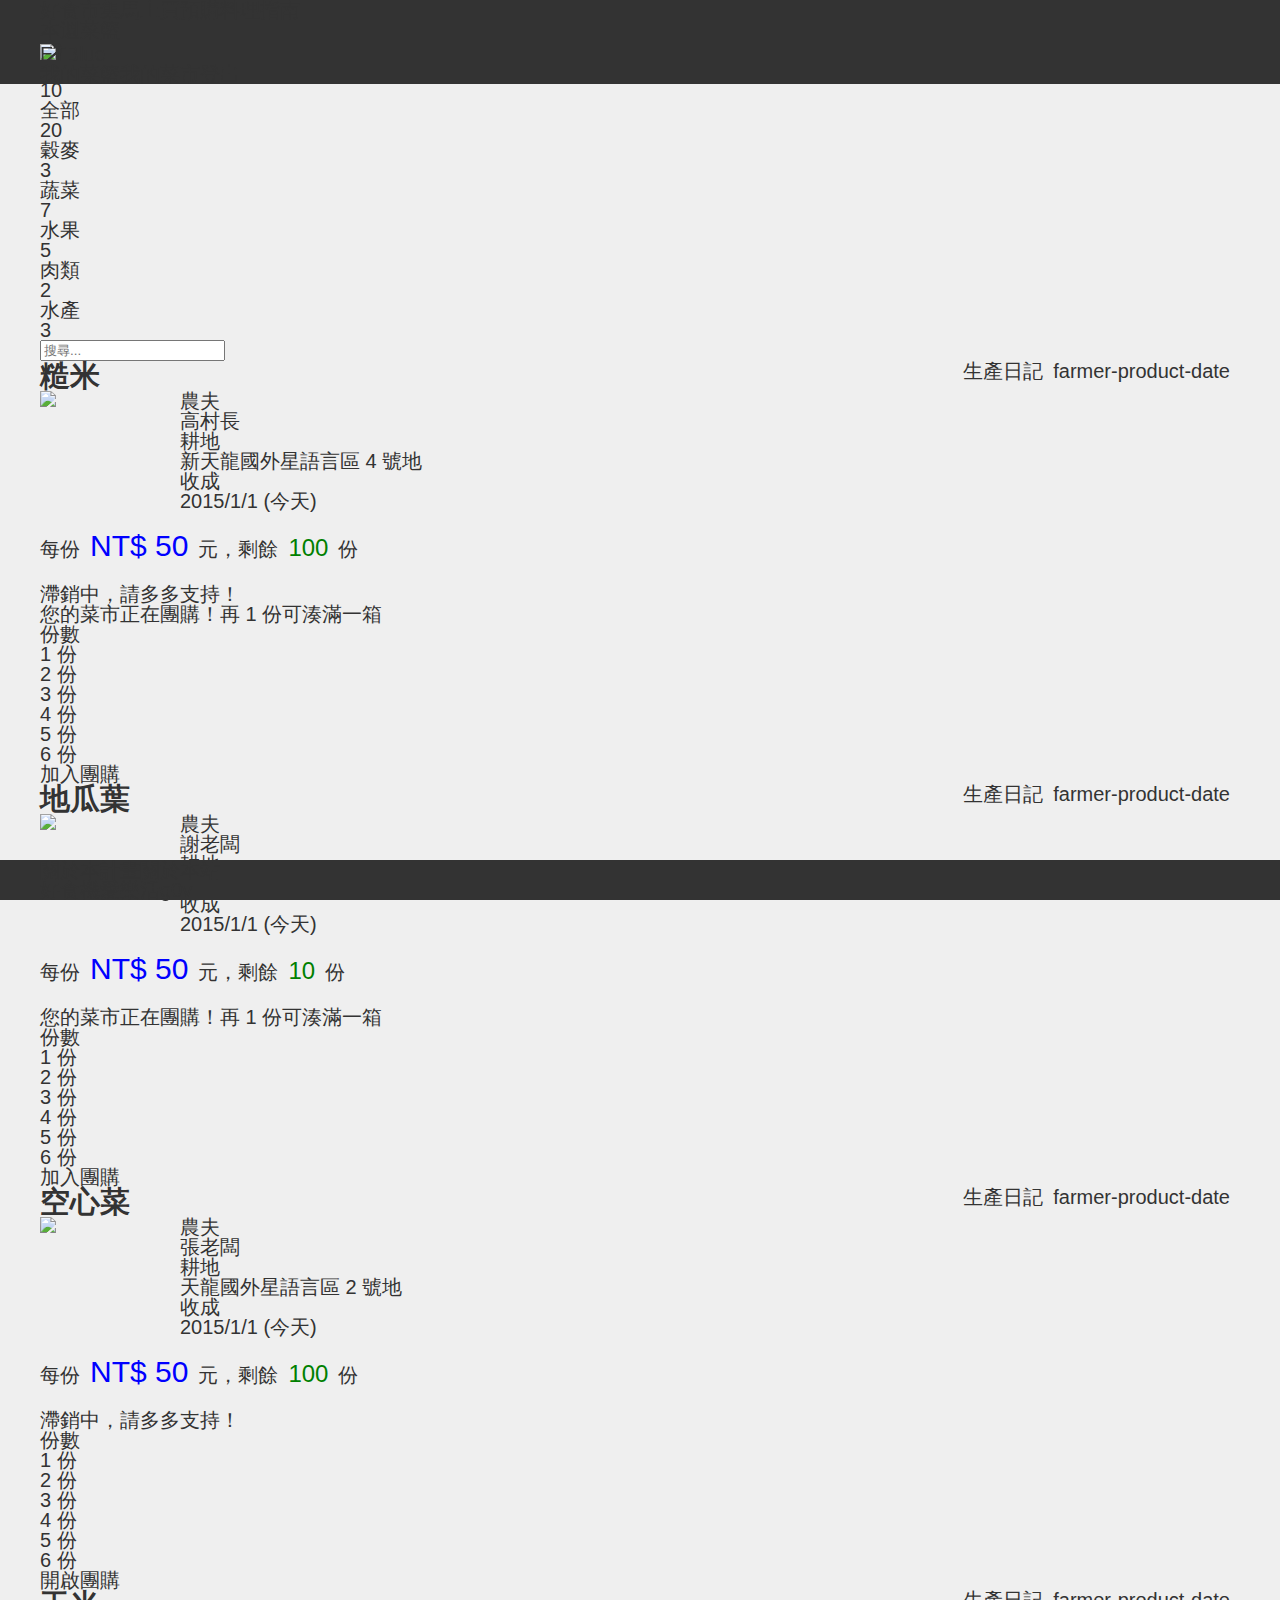
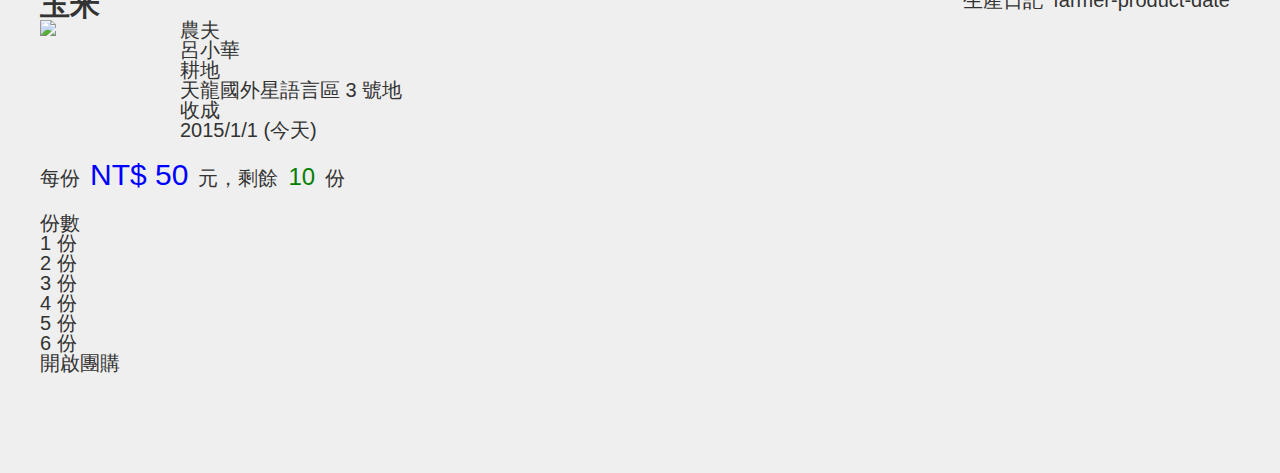
==== public/index.html @ 9d8ca795 "'deploy'" ====
<html>
  <head>
    <meta charset="utf-8"/>
    <!-- Favicon-->
    <!-- link(rel='icon', href='img/favicon.ico', type='image/x-icon')-->
    <!-- link(rel='shortcut icon', href='img/favicon.ico', type='image/x-icon')-->
    <!-- For iOS (TODO)-->
    <!-- meta(name="apple-mobile-web-app-capable" content="yes")-->
    <!-- link(rel="apple-touch-icon-precomposed" href="img/app-icon/icon-60.png")-->
    <!-- link(rel="apple-touch-icon-precomposed" sizes="76x76" href="img/app-icon/icon-76.png")-->
    <!-- link(rel="apple-touch-icon-precomposed" sizes="120x120" href="img/app-icon/icon-60@2x.png")-->
    <!-- link(rel="apple-touch-icon-precomposed" sizes="152x152" href="img/app-icon/icon-76@2x.png")-->
    <!-- jquery-->
    <script type="text/javascript" src="assets/jquery-2.1.3.min.js"></script>
    <!-- semantic ui-->
    <link rel="stylesheet" type="text/css" href="assets/semantic-ui/1.9.0/semantic.min.css"/>
    <script type="text/javascript" src="assets/semantic-ui/1.9.0/semantic.min.js"></script>
    <!-- handlebars-->
    <script type="text/javascript" src="assets/handlebars-v2.0.0.js"></script>
    <!-- underscore-->
    <script type="text/javascript" src="assets/underscore-min.js"></script>
    <!-- csv parser-->
    <!-- script(type="text/javascript",src="assets/csv.js")-->
    <!-- custom-->
    <link rel="stylesheet" href="css/global.css"/>
    <script type="text/javascript" src="js/global.js"></script>
    <!-- for mobile, responsive-->
    <meta name="viewport" content="width=device-width, initial-scale=1"/>
    <title>馬上買 | 好食市集</title>
  </head>
  <body>
    <nav id="topbar">
      <div class="ui borderless menu bar inverted"><a href="index" class="item">好食市集</a><a href="buy" class="item">馬上買</a><a href="book" class="item">預購</a><a href="food" class="item">料理指南</a>
        <div class="right menu"><a class="item">本週菜籃
            <div class="ui right green label">10</div></a>
          <div class="ui simple dropdown item">
            <div class="ui image avatar"><img src="https://pbs.twimg.com/profile_images/93787198/etb2006.jpg"/></div>ETBlue<i class="icon dropdown"></i>
            <div class="menu"><a class="item">我的菜籃</a><a class="item">我的菜市</a><a class="item">登出</a>
            </div>
          </div>
        </div>
      </div>
    </nav>
    <div id="content" class="page wrapper">
      <div id="filter" class="ui secondary pointing menu"><a class="item">需要支持
          <div class="ui yellow tiny label">10</div></a><a class="active item">全部
          <div class="ui teal tiny label">20</div></a><a class="item">穀麥
          <div class="ui teal tiny label">3</div></a><a class="item">蔬菜
          <div class="ui teal tiny label">7</div></a><a class="item">水果
          <div class="ui teal tiny label">5</div></a><a class="item">肉類
          <div class="ui teal tiny label">2</div></a><a class="item">水產
          <div class="ui teal tiny label">3</div></a>
        <div class="right menu">
          <div class="item">
            <div class="ui icon input transparent">
              <input placeholder="搜尋..." type="text"/><i class="icon search link"></i>
            </div>
          </div>
        </div>
      </div>
      <div id="list" class="ui two column stackable grid">
        <div class="column">
          <div class="ui yellow segment"><a href="" class="ui label float right">生產日記<span class="number">farmer-product-date</span><i class="icon right arrow"></i></a>
            <h2 class="ui header">糙米<a href="receipt" class="ui circular label"><i class="icon food"></i></a></h2>
            <div class="ui divider"></div>
            <div class="ui image"><img src="http://static.ettoday.net/images/173/d173736.jpg"/></div>
            <div class="ui divided list">
              <div class="item">
                <div class="ui horizontal black label">農夫</div>高村長
              </div>
              <div class="item">
                <div class="ui horizontal black label">耕地</div>新天龍國外星語言區 4 號地
              </div>
              <div class="item">
                <div class="ui horizontal black label">收成</div>2015/1/1 (今天)
              </div>
            </div>
            <div class="ui divider"></div>
            <p>每份<span class="price number">NT$ 50</span>元，剩餘<span class="amount number">100</span>份</p>
            <div class="ui yellow message">滯銷中，請多多支持！</div>
            <div class="ui teal message">您的菜市正在團購！再 1 份可湊滿一箱</div>
            <div class="ui selection simple dropdown">
              <input name="份數" type="hidden"/>
              <div class="default text">份數</div><i class="icon dropdown"></i>
              <div class="menu">
                <div data-value="1" class="item">1 份</div>
                <div data-value="2" class="item">2 份</div>
                <div data-value="3" class="item">3 份</div>
                <div data-value="4" class="item">4 份</div>
                <div data-value="5" class="item">5 份</div>
                <div data-value="6" class="item">6 份</div>
              </div>
            </div>
            <div class="ui icon labeled teal button">加入團購<i class="icon add"></i></div>
          </div>
        </div>
        <div class="column">
          <div class="ui teal segment"><a href="" class="ui label float right">生產日記<span class="number">farmer-product-date</span><i class="icon right arrow"></i></a>
            <h2 class="ui header">地瓜葉<a href="receipt" class="ui circular label"><i class="icon food"></i></a></h2>
            <div class="ui divider"></div>
            <div class="ui image"><img src="http://blufiles.storage.live.com/y1pX6mVV-vrjX69KMOiG_aprByZhdmel-urs5zB0Wvx09gUQoSEU2yd2Ct_tLyWLuYYgWntakXWKCU"/></div>
            <div class="ui divided list">
              <div class="item">
                <div class="ui horizontal black label">農夫</div>謝老闆
              </div>
              <div class="item">
                <div class="ui horizontal black label">耕地</div>醫龍國外星語言區 1 號地
              </div>
              <div class="item">
                <div class="ui horizontal black label">收成</div>2015/1/1 (今天)
              </div>
            </div>
            <div class="ui divider"></div>
            <p>每份<span class="price number">NT$ 50</span>元，剩餘<span class="amount number">10</span>份</p>
            <div class="ui teal message">您的菜市正在團購！再 1 份可湊滿一箱</div>
            <div class="ui selection simple dropdown">
              <input name="份數" type="hidden"/>
              <div class="default text">份數</div><i class="icon dropdown"></i>
              <div class="menu">
                <div data-value="1" class="item">1 份</div>
                <div data-value="2" class="item">2 份</div>
                <div data-value="3" class="item">3 份</div>
                <div data-value="4" class="item">4 份</div>
                <div data-value="5" class="item">5 份</div>
                <div data-value="6" class="item">6 份</div>
              </div>
            </div>
            <div class="ui icon labeled teal button">加入團購<i class="icon add"></i></div>
          </div>
        </div>
        <div class="column">
          <div class="ui yellow segment"><a href="" class="ui label float right">生產日記<span class="number">farmer-product-date</span><i class="icon right arrow"></i></a>
            <h2 class="ui header">空心菜<a href="receipt" class="ui circular label"><i class="icon food"></i></a></h2>
            <div class="ui divider"></div>
            <div class="ui image"><img src="http://a.blog.xuite.net/a/b/3/6/13809829/blog_122389/txt/6942769/1.jpg"/></div>
            <div class="ui divided list">
              <div class="item">
                <div class="ui horizontal black label">農夫</div>張老闆
              </div>
              <div class="item">
                <div class="ui horizontal black label">耕地</div>天龍國外星語言區 2 號地
              </div>
              <div class="item">
                <div class="ui horizontal black label">收成</div>2015/1/1 (今天)
              </div>
            </div>
            <div class="ui divider"></div>
            <p>每份<span class="price number">NT$ 50</span>元，剩餘<span class="amount number">100</span>份</p>
            <div class="ui yellow message">滯銷中，請多多支持！</div>
            <div class="ui selection simple dropdown">
              <input name="份數" type="hidden"/>
              <div class="default text">份數</div><i class="icon dropdown"></i>
              <div class="menu">
                <div data-value="1" class="item">1 份</div>
                <div data-value="2" class="item">2 份</div>
                <div data-value="3" class="item">3 份</div>
                <div data-value="4" class="item">4 份</div>
                <div data-value="5" class="item">5 份</div>
                <div data-value="6" class="item">6 份</div>
              </div>
            </div>
            <div class="ui icon labeled blue button">開啟團購<i class="icon asterisk"></i></div>
          </div>
        </div>
        <div class="column">
          <div class="ui segment"><a href="" class="ui label float right">生產日記<span class="number">farmer-product-date</span><i class="icon right arrow"></i></a>
            <h2 class="ui header">玉米<a href="receipt" class="ui circular label"><i class="icon food"></i></a></h2>
            <div class="ui divider"></div>
            <div class="ui image"><img src="http://e.blog.xuite.net/e/5/c/b/11688571/blog_840904/txt/64699656/12.jpg"/></div>
            <div class="ui divided list">
              <div class="item">
                <div class="ui horizontal black label">農夫</div>呂小華
              </div>
              <div class="item">
                <div class="ui horizontal black label">耕地</div>天龍國外星語言區 3 號地
              </div>
              <div class="item">
                <div class="ui horizontal black label">收成</div>2015/1/1 (今天)
              </div>
            </div>
            <div class="ui divider"></div>
            <p>每份<span class="price number">NT$ 50</span>元，剩餘<span class="amount number">10</span>份</p>
            <div class="ui selection simple dropdown">
              <input name="份數" type="hidden"/>
              <div class="default text">份數</div><i class="icon dropdown"></i>
              <div class="menu">
                <div data-value="1" class="item">1 份</div>
                <div data-value="2" class="item">2 份</div>
                <div data-value="3" class="item">3 份</div>
                <div data-value="4" class="item">4 份</div>
                <div data-value="5" class="item">5 份</div>
                <div data-value="6" class="item">6 份</div>
              </div>
            </div>
            <div class="ui icon labeled blue button">開啟團購<i class="icon asterisk"></i></div>
          </div>
        </div>
      </div>
    </div>
    <footer id="bottombar">
      <div class="ui borderless menu bar inverted"><a href="" class="item"><i class="icon info"></i>關於本計畫</a><a href="" class="item"><i class="icon github"></i>關於本站</a>
        <div class="right menu"><a target="_blank" href="" class="ui button item">好食機<i class="icon forward mail"></i></a><a target="_blank" href="" class="ui button item">愛樂活<i class="icon forward mail"></i></a><a target="_blank" href="" class="ui button item">g0v<i class="icon forward mail"></i></a>
        </div>
      </div>
    </footer>
    <script>
      $("#topbar a[href*='buy']").addClass("active");
      $('#filter .yellow.label').parent('.item').on('click tap', function(){
        $('#list .column').hide();
        $('#list .yellow.segment').parent('.column').fadeIn();
        $('#filter .item').removeClass('active');
        $(this).addClass('active');
      });
      $('#filter .teal.label').parent('.item').on('click tap', function(){
        $('#list .column').fadeIn();
        $('#filter .item').removeClass('active');
        $(this).addClass('active');
      });
    </script>
  </body>
</html>
---- public/css/global.css ----
@charset "UTF-8";
html {
  font-family: "Noto Sans", "Noto Sans T Chinese", "微軟正黑體", sans-serif;
  color: #333333;
  font-size: 20px;
}

html, body, div, nav, section, article, header, footer, h1, h2, h3, h4 {
  margin: 0;
  padding: 0;
  line-height: 1em;
  -moz-box-sizing: border-box;
  -webkit-box-sizing: border-box;
  box-sizing: border-box;
}

html, body {
  background-color: #efefef;
}

p {
  line-height: 1.5em;
}

a, a:link {
  text-decoration: none;
  color: inherit;
}

.hidden {
  display: none;
}

.no.margin {
  margin: 0;
}

.float.right {
  float: right;
}

.float.left {
  float: left;
}

.align.center {
  text-align: center;
}

.clear.both {
  clear: both;
}

.page.wrapper {
  max-width: 1200px;
  margin-left: auto;
  margin-right: auto;
}

.menu.bar {
  max-width: 1200px;
  margin-left: auto;
  margin-right: auto;
  -moz-border-radius: 0;
  -webkit-border-radius: 0;
  border-radius: 0;
  -moz-box-shadow: none;
  -webkit-box-shadow: none;
  box-shadow: none;
}

#topbar {
  position: fixed;
  left: 0;
  right: 0;
  top: 0;
  background-color: #333333;
  z-index: 10;
}
#topbar .ui.menu {
  margin-bottom: 0;
}
#topbar .ui.menu .item {
  font-size: 1rem;
}
#topbar .ui.menu .item .avatar.image {
  margin-top: -0.8em;
  margin-bottom: -0.8em;
}
#topbar .ui.menu .logo.image {
  height: 1rem;
  display: inline;
}

#content {
  padding: 3rem 0 5rem 0;
}
#content .image {
  width: 6rem;
  height: 6rem;
  float: left;
}
#content .image img {
  max-width: 6rem;
  max-height: 6rem;
}
#content .list {
  margin-left: 7rem;
}
#content .list .item:after {
  clear: none;
}
#content .header {
  margin: 0;
}
#content .header .label {
  position: relative;
  top: -0.17rem;
}
#content .header .label .icon {
  margin: 0;
}
#content .number {
  margin: 0 0.5rem;
}
#content .price {
  font-size: 1.5em;
  color: blue;
}
#content .amount {
  font-size: 1.2em;
  color: green;
}
#content .dropdown {
  z-index: 20;
}

#bottombar {
  background-color: #333333;
  position: fixed;
  left: 0;
  right: 0;
  bottom: 0;
  z-index: 10;
}

#music, #news, #lesson, #download {
  padding: 1rem 0;
}
#music #header, #news #header, #lesson #header, #download #header {
  height: 8rem;
  margin: -1rem 0 1rem 0;
}
#music #header .header, #news #header .header, #lesson #header .header, #download #header .header {
  text-align: center;
}

#lesson #header {
  background-color: #336699;
}
#lesson .download.section {
  text-align: center;
  padding: 1rem;
  margin: 0 -1rem -0.5rem -1rem;
  background-color: #eeeeee;
}
#lesson .placeholder {
  margin-top: 2.5rem !important;
}
#lesson .ui.top.attached.label {
  text-align: center;
}
#lesson .ui.top.attached.label h3 .title {
  padding: 0.5rem 0;
  display: inline-block;
}
#lesson .ui.grid {
  margin-top: 0.5rem;
}
#lesson .list .item .link {
  margin-left: 0.5rem;
}
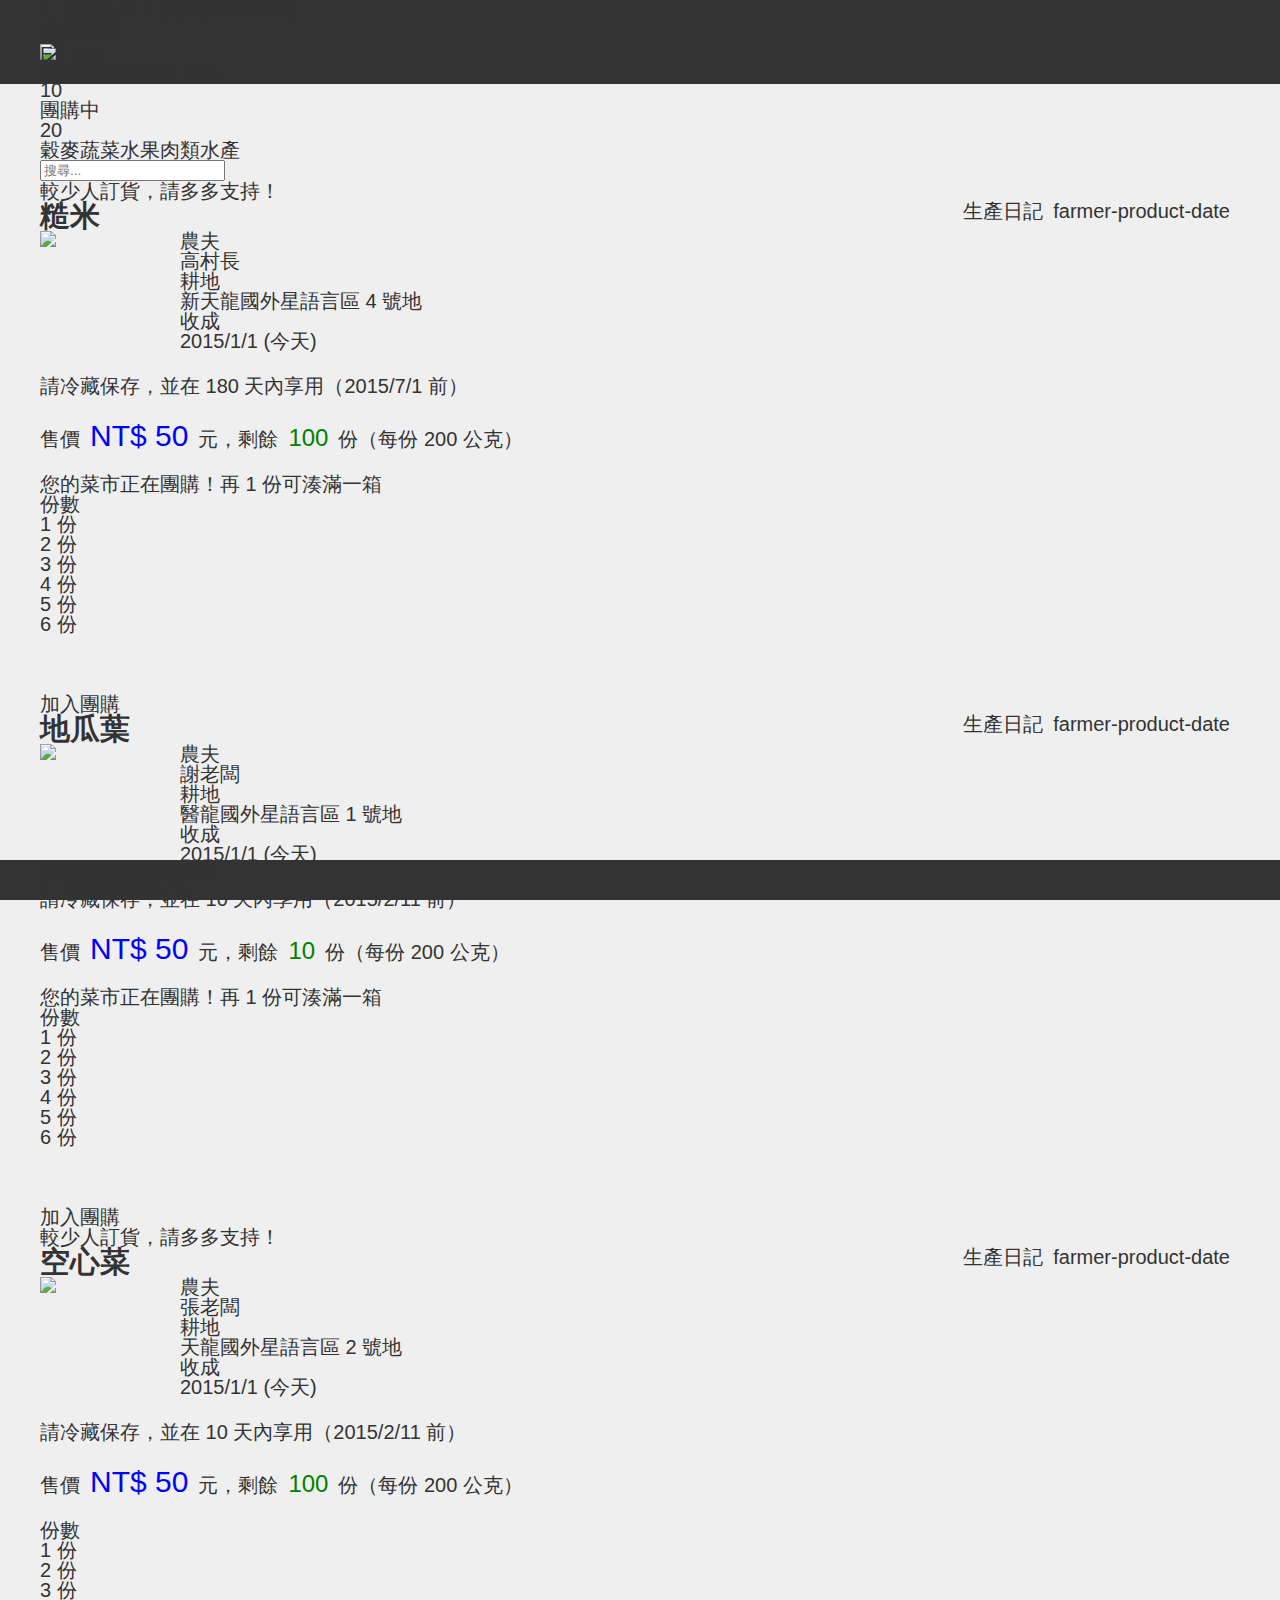
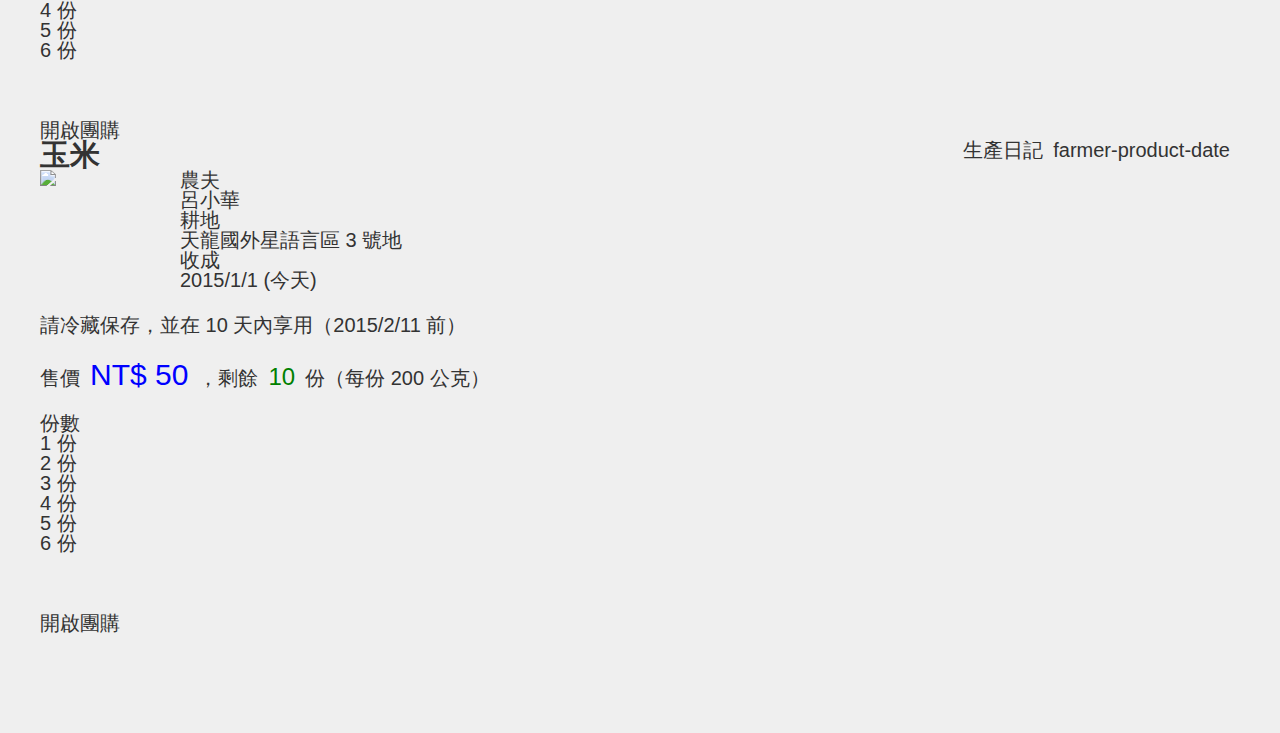
==== commit 2afd46d3: "'deploy'" ====
--- a/public/index.html
+++ b/public/index.html
@@ -44,13 +44,8 @@
     </nav>
     <div id="content" class="page wrapper">
       <div id="filter" class="ui secondary pointing menu"><a class="item">需要支持
-          <div class="ui yellow tiny label">10</div></a><a class="active item">全部
-          <div class="ui teal tiny label">20</div></a><a class="item">穀麥
-          <div class="ui teal tiny label">3</div></a><a class="item">蔬菜
-          <div class="ui teal tiny label">7</div></a><a class="item">水果
-          <div class="ui teal tiny label">5</div></a><a class="item">肉類
-          <div class="ui teal tiny label">2</div></a><a class="item">水產
-          <div class="ui teal tiny label">3</div></a>
+          <div class="ui yellow tiny label">10</div></a><a class="active item">團購中
+          <div class="ui teal tiny label">20</div></a><a class="item">穀麥</a><a class="item">蔬菜</a><a class="item">水果</a><a class="item">肉類</a><a class="item">水產</a>
         <div class="right menu">
           <div class="item">
             <div class="ui icon input transparent">
@@ -61,7 +56,8 @@
       </div>
       <div id="list" class="ui two column stackable grid">
         <div class="column">
-          <div class="ui yellow segment"><a href="" class="ui label float right">生產日記<span class="number">farmer-product-date</span><i class="icon right arrow"></i></a>
+          <div class="ui yellow segment">
+            <div class="ui yellow message">較少人訂貨，請多多支持！</div><a href="" class="ui label float right">生產日記<span class="number">farmer-product-date</span><i class="icon right arrow"></i></a>
             <h2 class="ui header">糙米<a href="receipt" class="ui circular label"><i class="icon food"></i></a></h2>
             <div class="ui divider"></div>
             <div class="ui image"><img src="http://static.ettoday.net/images/173/d173736.jpg"/></div>
@@ -76,9 +72,9 @@
                 <div class="ui horizontal black label">收成</div>2015/1/1 (今天)
               </div>
             </div>
-            <div class="ui divider"></div>
-            <p>每份<span class="price number">NT$ 50</span>元，剩餘<span class="amount number">100</span>份</p>
-            <div class="ui yellow message">滯銷中，請多多支持！</div>
+            <p><i class="icon info"></i>請冷藏保存，並在 180 天內享用（2015/7/1 前）</p>
+            <div class="ui divider"></div>
+            <p>售價<span class="price number">NT$ 50</span>元，剩餘<span class="amount number">100</span>份（每份 200 公克）</p>
             <div class="ui teal message">您的菜市正在團購！再 1 份可湊滿一箱</div>
             <div class="ui selection simple dropdown">
               <input name="份數" type="hidden"/>
@@ -111,8 +107,9 @@
                 <div class="ui horizontal black label">收成</div>2015/1/1 (今天)
               </div>
             </div>
-            <div class="ui divider"></div>
-            <p>每份<span class="price number">NT$ 50</span>元，剩餘<span class="amount number">10</span>份</p>
+            <p><i class="icon info"></i>請冷藏保存，並在 10 天內享用（2015/2/11 前）</p>
+            <div class="ui divider"></div>
+            <p>售價<span class="price number">NT$ 50</span>元，剩餘<span class="amount number">10</span>份（每份 200 公克）</p>
             <div class="ui teal message">您的菜市正在團購！再 1 份可湊滿一箱</div>
             <div class="ui selection simple dropdown">
               <input name="份數" type="hidden"/>
@@ -130,7 +127,8 @@
           </div>
         </div>
         <div class="column">
-          <div class="ui yellow segment"><a href="" class="ui label float right">生產日記<span class="number">farmer-product-date</span><i class="icon right arrow"></i></a>
+          <div class="ui yellow segment">
+            <div class="ui yellow message">較少人訂貨，請多多支持！</div><a href="" class="ui label float right">生產日記<span class="number">farmer-product-date</span><i class="icon right arrow"></i></a>
             <h2 class="ui header">空心菜<a href="receipt" class="ui circular label"><i class="icon food"></i></a></h2>
             <div class="ui divider"></div>
             <div class="ui image"><img src="http://a.blog.xuite.net/a/b/3/6/13809829/blog_122389/txt/6942769/1.jpg"/></div>
@@ -145,9 +143,9 @@
                 <div class="ui horizontal black label">收成</div>2015/1/1 (今天)
               </div>
             </div>
-            <div class="ui divider"></div>
-            <p>每份<span class="price number">NT$ 50</span>元，剩餘<span class="amount number">100</span>份</p>
-            <div class="ui yellow message">滯銷中，請多多支持！</div>
+            <p><i class="icon info"></i>請冷藏保存，並在 10 天內享用（2015/2/11 前）</p>
+            <div class="ui divider"></div>
+            <p>售價<span class="price number">NT$ 50</span>元，剩餘<span class="amount number">100</span>份（每份 200 公克）</p>
             <div class="ui selection simple dropdown">
               <input name="份數" type="hidden"/>
               <div class="default text">份數</div><i class="icon dropdown"></i>
@@ -179,8 +177,9 @@
                 <div class="ui horizontal black label">收成</div>2015/1/1 (今天)
               </div>
             </div>
-            <div class="ui divider"></div>
-            <p>每份<span class="price number">NT$ 50</span>元，剩餘<span class="amount number">10</span>份</p>
+            <p><i class="icon info"></i>請冷藏保存，並在 10 天內享用（2015/2/11 前）</p>
+            <div class="ui divider"></div>
+            <p>售價<span class="price number">NT$ 50</span>，剩餘<span class="amount number">10</span>份（每份 200 公克）</p>
             <div class="ui selection simple dropdown">
               <input name="份數" type="hidden"/>
               <div class="default text">份數</div><i class="icon dropdown"></i>
--- a/public/css/global.css
+++ b/public/css/global.css
@@ -1,5 +1,5 @@
 @charset "UTF-8";
-html {
+html, body {
   font-family: "Noto Sans", "Noto Sans T Chinese", "微軟正黑體", sans-serif;
   color: #333333;
   font-size: 20px;
@@ -97,11 +97,9 @@
 }
 #content .image {
   width: 6rem;
-  height: 6rem;
   float: left;
 }
 #content .image img {
-  max-width: 6rem;
   max-height: 6rem;
 }
 #content .list {
@@ -132,7 +130,10 @@
   color: green;
 }
 #content .dropdown {
-  z-index: 20;
+  z-index: 5;
+}
+#content .dropdown .menu {
+  margin-bottom: 3rem;
 }
 
 #bottombar {
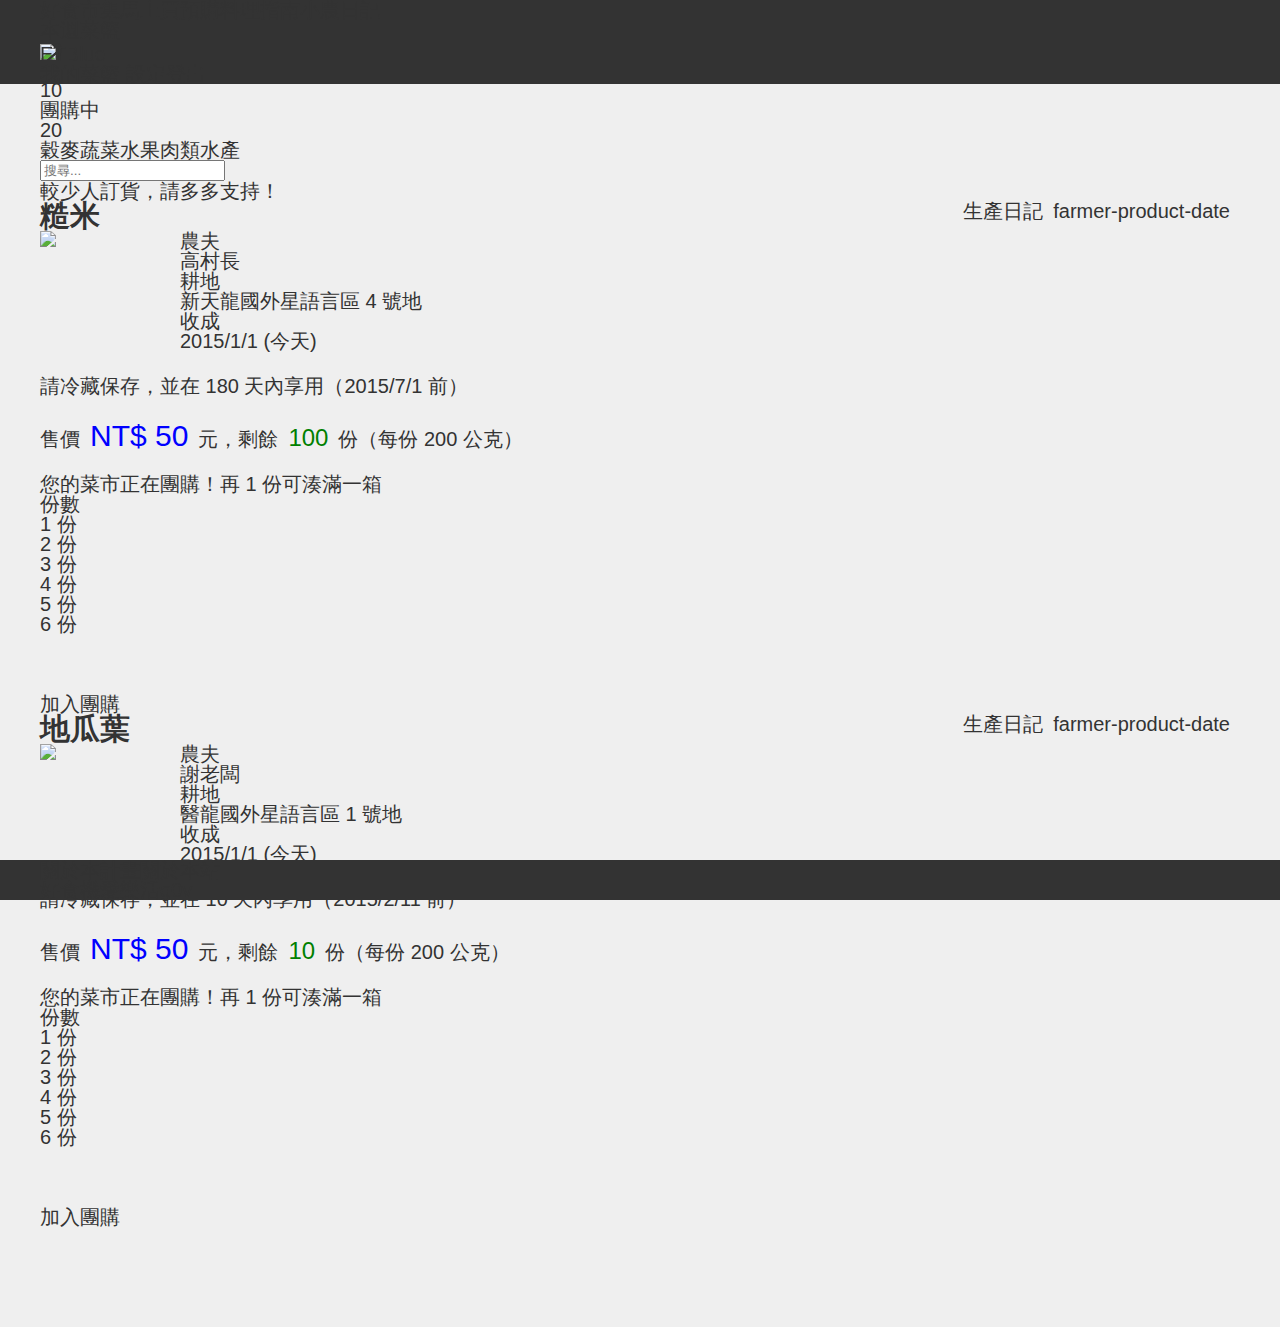
==== commit 3f888fd8: "'deploy'" ====
--- a/public/index.html
+++ b/public/index.html
@@ -31,12 +31,13 @@
   </head>
   <body>
     <nav id="topbar">
-      <div class="ui borderless menu bar inverted"><a href="index" class="item">好食市集</a><a href="buy" class="item">馬上買</a><a href="book" class="item">預購</a><a href="food" class="item">料理指南</a>
+      <div class="ui borderless menu bar inverted"><a href="index" class="item">好食市集</a><a href="buy" class="item">馬上買</a><a href="book" class="item">預購</a><a href="food" class="item">料理指南</a><a href="farmer" class="item">小農日記</a>
         <div class="right menu"><a class="item">本週菜籃
             <div class="ui right green label">10</div></a>
           <div class="ui simple dropdown item">
             <div class="ui image avatar"><img src="https://pbs.twimg.com/profile_images/93787198/etb2006.jpg"/></div>ETBlue<i class="icon dropdown"></i>
-            <div class="menu"><a class="item">我的菜籃</a><a class="item">我的菜市</a><a class="item">登出</a>
+            <div class="menu"><a class="item">我的菜籃</a>
+              <!--a.item 我的菜市--><a class="item">設定</a><a class="item">登出</a>
             </div>
           </div>
         </div>
@@ -44,8 +45,8 @@
     </nav>
     <div id="content" class="page wrapper">
       <div id="filter" class="ui secondary pointing menu"><a class="item">需要支持
-          <div class="ui yellow tiny label">10</div></a><a class="active item">團購中
-          <div class="ui teal tiny label">20</div></a><a class="item">穀麥</a><a class="item">蔬菜</a><a class="item">水果</a><a class="item">肉類</a><a class="item">水產</a>
+          <div class="ui yellow tiny label">10</div></a><a class="item">團購中
+          <div class="ui teal tiny label">20</div></a><a class="item all">穀麥</a><a class="item all">蔬菜</a><a class="item all">水果</a><a class="item all">肉類</a><a class="item all">水產</a>
         <div class="right menu">
           <div class="item">
             <div class="ui icon input transparent">
@@ -204,18 +205,26 @@
       </div>
     </footer>
     <script>
-      $("#topbar a[href*='buy']").addClass("active");
+      $('#filter .item').on('click tap', function(){
+        $('#filter .item').removeClass('active');
+        $(this).addClass('active');
+      });
+    </script>
+    <script>
       $('#filter .yellow.label').parent('.item').on('click tap', function(){
         $('#list .column').hide();
         $('#list .yellow.segment').parent('.column').fadeIn();
-        $('#filter .item').removeClass('active');
-        $(this).addClass('active');
       });
       $('#filter .teal.label').parent('.item').on('click tap', function(){
+        $('#list .column').hide();
+        $('#list .teal.message').parents('.column').fadeIn();
+      });
+      $('#filter .all').on('click tap', function(){
         $('#list .column').fadeIn();
-        $('#filter .item').removeClass('active');
-        $(this).addClass('active');
-      });
+      });
+      
+      $("#topbar a[href*='buy']").addClass("active");
+      $('#filter .teal.label').parent('.item').click();
     </script>
   </body>
 </html>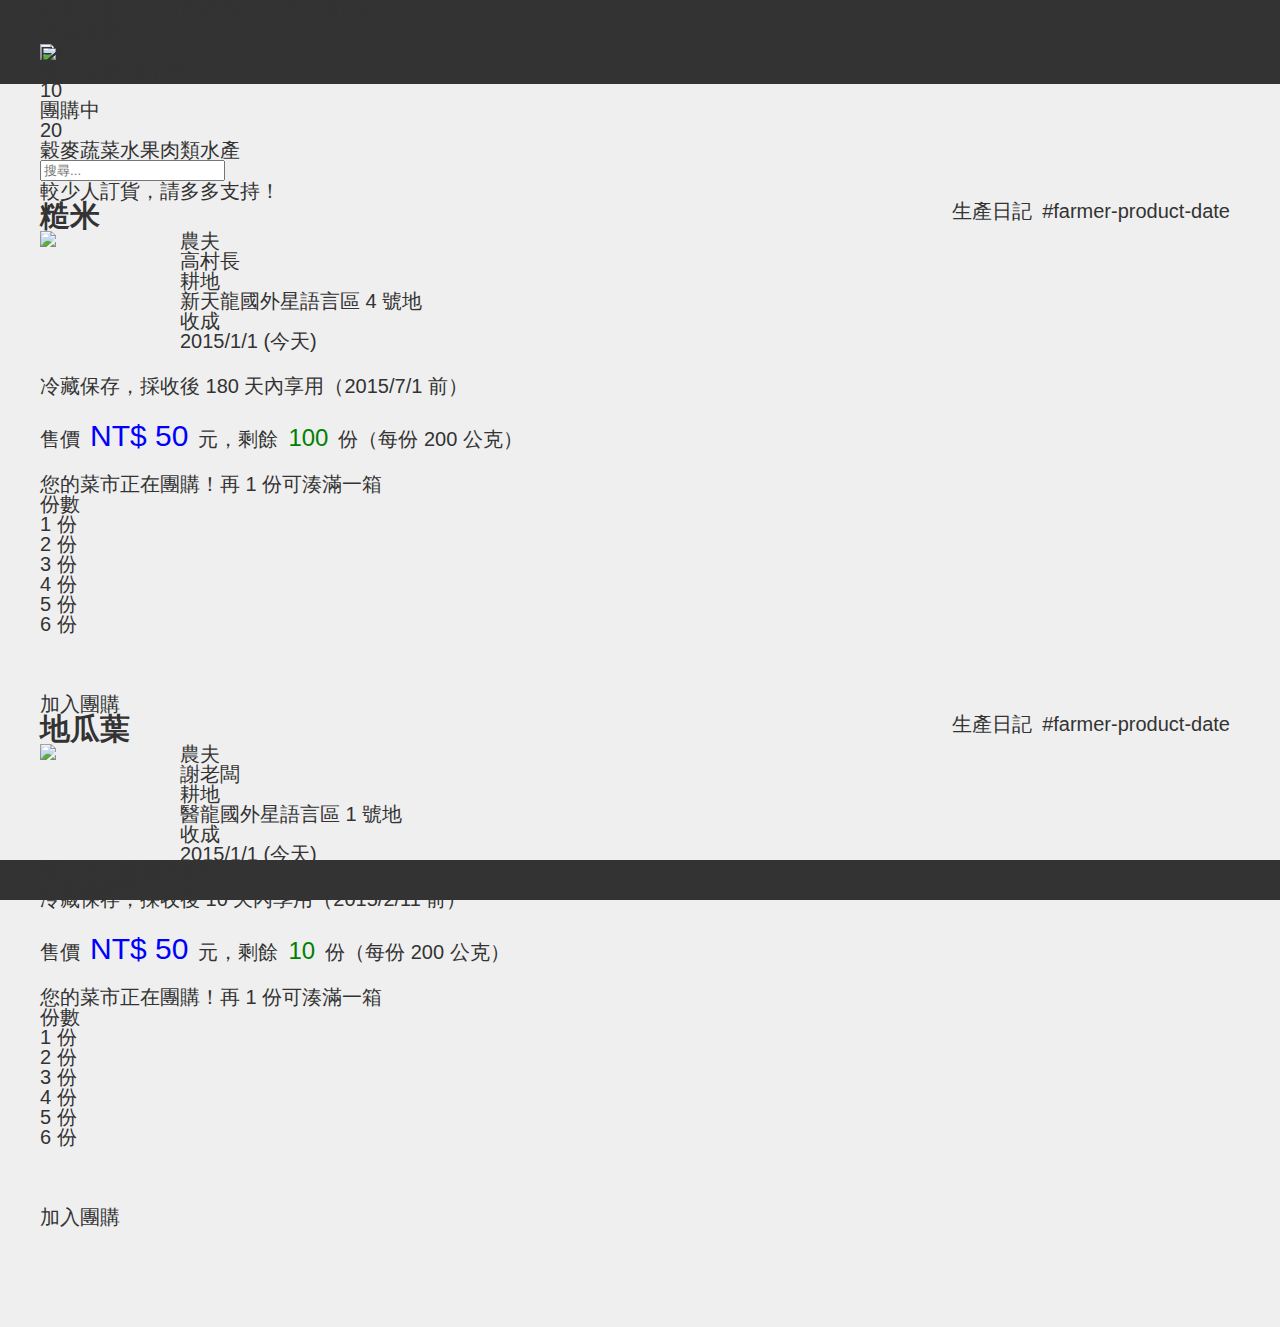
==== commit 211d44ac: "'deploy'" ====
--- a/public/index.html
+++ b/public/index.html
@@ -57,8 +57,8 @@
       </div>
       <div id="list" class="ui two column stackable grid">
         <div class="column">
-          <div class="ui yellow segment">
-            <div class="ui yellow message">較少人訂貨，請多多支持！</div><a href="" class="ui label float right">生產日記<span class="number">farmer-product-date</span><i class="icon right arrow"></i></a>
+          <div class="ui yellow segment product">
+            <div class="ui yellow message">較少人訂貨，請多多支持！</div><a href="" class="ui label float right">生產日記<span class="number">#farmer-product-date</span><i class="icon right arrow"></i></a>
             <h2 class="ui header">糙米<a href="receipt" class="ui circular label"><i class="icon food"></i></a></h2>
             <div class="ui divider"></div>
             <div class="ui image"><img src="http://static.ettoday.net/images/173/d173736.jpg"/></div>
@@ -73,7 +73,7 @@
                 <div class="ui horizontal black label">收成</div>2015/1/1 (今天)
               </div>
             </div>
-            <p><i class="icon info"></i>請冷藏保存，並在 180 天內享用（2015/7/1 前）</p>
+            <p><i class="icon info"></i>冷藏保存，採收後 180 天內享用（2015/7/1 前）</p>
             <div class="ui divider"></div>
             <p>售價<span class="price number">NT$ 50</span>元，剩餘<span class="amount number">100</span>份（每份 200 公克）</p>
             <div class="ui teal message">您的菜市正在團購！再 1 份可湊滿一箱</div>
@@ -93,7 +93,7 @@
           </div>
         </div>
         <div class="column">
-          <div class="ui teal segment"><a href="" class="ui label float right">生產日記<span class="number">farmer-product-date</span><i class="icon right arrow"></i></a>
+          <div class="ui teal segment product"><a href="" class="ui label float right">生產日記<span class="number">#farmer-product-date</span><i class="icon right arrow"></i></a>
             <h2 class="ui header">地瓜葉<a href="receipt" class="ui circular label"><i class="icon food"></i></a></h2>
             <div class="ui divider"></div>
             <div class="ui image"><img src="http://blufiles.storage.live.com/y1pX6mVV-vrjX69KMOiG_aprByZhdmel-urs5zB0Wvx09gUQoSEU2yd2Ct_tLyWLuYYgWntakXWKCU"/></div>
@@ -108,7 +108,7 @@
                 <div class="ui horizontal black label">收成</div>2015/1/1 (今天)
               </div>
             </div>
-            <p><i class="icon info"></i>請冷藏保存，並在 10 天內享用（2015/2/11 前）</p>
+            <p><i class="icon info"></i>冷藏保存，採收後 10 天內享用（2015/2/11 前）</p>
             <div class="ui divider"></div>
             <p>售價<span class="price number">NT$ 50</span>元，剩餘<span class="amount number">10</span>份（每份 200 公克）</p>
             <div class="ui teal message">您的菜市正在團購！再 1 份可湊滿一箱</div>
@@ -128,8 +128,8 @@
           </div>
         </div>
         <div class="column">
-          <div class="ui yellow segment">
-            <div class="ui yellow message">較少人訂貨，請多多支持！</div><a href="" class="ui label float right">生產日記<span class="number">farmer-product-date</span><i class="icon right arrow"></i></a>
+          <div class="ui yellow segment product">
+            <div class="ui yellow message">較少人訂貨，請多多支持！</div><a href="" class="ui label float right">生產日記<span class="number">#farmer-product-date</span><i class="icon right arrow"></i></a>
             <h2 class="ui header">空心菜<a href="receipt" class="ui circular label"><i class="icon food"></i></a></h2>
             <div class="ui divider"></div>
             <div class="ui image"><img src="http://a.blog.xuite.net/a/b/3/6/13809829/blog_122389/txt/6942769/1.jpg"/></div>
@@ -144,7 +144,7 @@
                 <div class="ui horizontal black label">收成</div>2015/1/1 (今天)
               </div>
             </div>
-            <p><i class="icon info"></i>請冷藏保存，並在 10 天內享用（2015/2/11 前）</p>
+            <p><i class="icon info"></i>冷藏保存，採收後 10 天內享用（2015/2/11 前）</p>
             <div class="ui divider"></div>
             <p>售價<span class="price number">NT$ 50</span>元，剩餘<span class="amount number">100</span>份（每份 200 公克）</p>
             <div class="ui selection simple dropdown">
@@ -163,7 +163,7 @@
           </div>
         </div>
         <div class="column">
-          <div class="ui segment"><a href="" class="ui label float right">生產日記<span class="number">farmer-product-date</span><i class="icon right arrow"></i></a>
+          <div class="ui segment product"><a href="" class="ui label float right">生產日記<span class="number">#farmer-product-date</span><i class="icon right arrow"></i></a>
             <h2 class="ui header">玉米<a href="receipt" class="ui circular label"><i class="icon food"></i></a></h2>
             <div class="ui divider"></div>
             <div class="ui image"><img src="http://e.blog.xuite.net/e/5/c/b/11688571/blog_840904/txt/64699656/12.jpg"/></div>
@@ -178,7 +178,7 @@
                 <div class="ui horizontal black label">收成</div>2015/1/1 (今天)
               </div>
             </div>
-            <p><i class="icon info"></i>請冷藏保存，並在 10 天內享用（2015/2/11 前）</p>
+            <p><i class="icon info"></i>冷藏保存，採收後 10 天內享用（2015/2/11 前）</p>
             <div class="ui divider"></div>
             <p>售價<span class="price number">NT$ 50</span>，剩餘<span class="amount number">10</span>份（每份 200 公克）</p>
             <div class="ui selection simple dropdown">
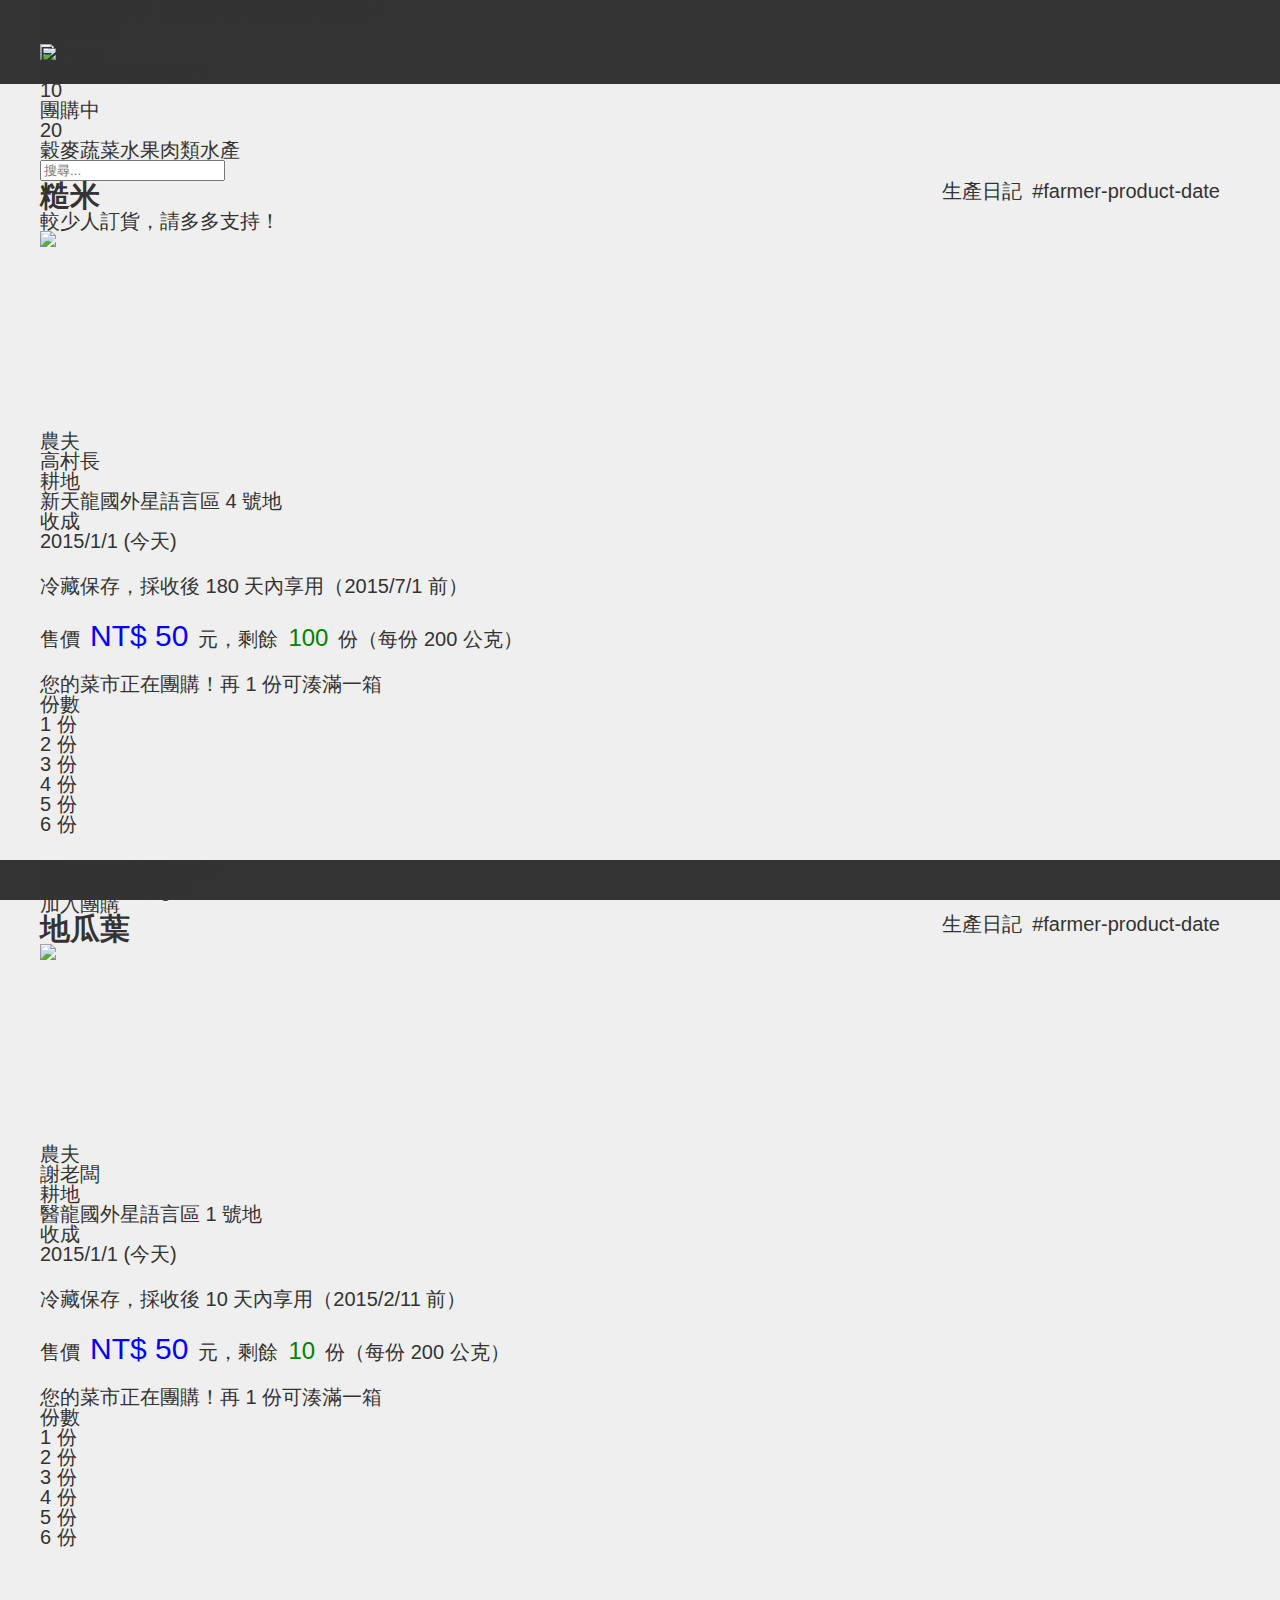
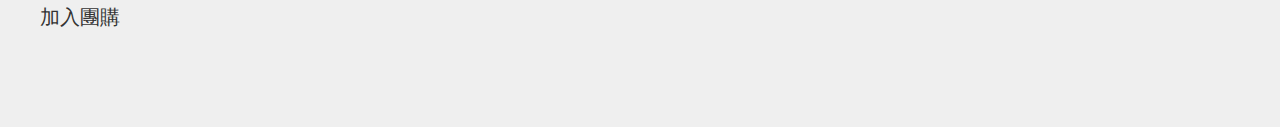
==== commit 9e865fc3: "'deploy'" ====
--- a/public/index.html
+++ b/public/index.html
@@ -17,9 +17,9 @@
     <link rel="stylesheet" type="text/css" href="assets/semantic-ui/1.9.0/semantic.min.css"/>
     <script type="text/javascript" src="assets/semantic-ui/1.9.0/semantic.min.js"></script>
     <!-- handlebars-->
-    <script type="text/javascript" src="assets/handlebars-v2.0.0.js"></script>
+    <!--script(type="text/javascript",src="assets/handlebars-v2.0.0.js")-->
     <!-- underscore-->
-    <script type="text/javascript" src="assets/underscore-min.js"></script>
+    <!--script(type="text/javascript",src="assets/underscore-min.js")-->
     <!-- csv parser-->
     <!-- script(type="text/javascript",src="assets/csv.js")-->
     <!-- custom-->
@@ -57,10 +57,9 @@
       </div>
       <div id="list" class="ui two column stackable grid">
         <div class="column">
-          <div class="ui yellow segment product">
-            <div class="ui yellow message">較少人訂貨，請多多支持！</div><a href="" class="ui label float right">生產日記<span class="number">#farmer-product-date</span><i class="icon right arrow"></i></a>
-            <h2 class="ui header">糙米<a href="receipt" class="ui circular label"><i class="icon food"></i></a></h2>
-            <div class="ui divider"></div>
+          <div class="ui teal segment product"><a href="diary" class="ui label float right">生產日記<span class="number">#farmer-product-date</span><i class="icon right arrow"></i></a>
+            <h2 class="ui header">糙米<a href="food" class="ui circular label"><i class="icon food"></i></a></h2>
+            <div class="ui yellow message">較少人訂貨，請多多支持！</div>
             <div class="ui image"><img src="http://static.ettoday.net/images/173/d173736.jpg"/></div>
             <div class="ui divided list">
               <div class="item">
@@ -93,9 +92,8 @@
           </div>
         </div>
         <div class="column">
-          <div class="ui teal segment product"><a href="" class="ui label float right">生產日記<span class="number">#farmer-product-date</span><i class="icon right arrow"></i></a>
-            <h2 class="ui header">地瓜葉<a href="receipt" class="ui circular label"><i class="icon food"></i></a></h2>
-            <div class="ui divider"></div>
+          <div class="ui teal segment product"><a href="diary" class="ui label float right">生產日記<span class="number">#farmer-product-date</span><i class="icon right arrow"></i></a>
+            <h2 class="ui header">地瓜葉<a href="food" class="ui circular label"><i class="icon food"></i></a></h2>
             <div class="ui image"><img src="http://blufiles.storage.live.com/y1pX6mVV-vrjX69KMOiG_aprByZhdmel-urs5zB0Wvx09gUQoSEU2yd2Ct_tLyWLuYYgWntakXWKCU"/></div>
             <div class="ui divided list">
               <div class="item">
@@ -128,10 +126,9 @@
           </div>
         </div>
         <div class="column">
-          <div class="ui yellow segment product">
-            <div class="ui yellow message">較少人訂貨，請多多支持！</div><a href="" class="ui label float right">生產日記<span class="number">#farmer-product-date</span><i class="icon right arrow"></i></a>
-            <h2 class="ui header">空心菜<a href="receipt" class="ui circular label"><i class="icon food"></i></a></h2>
-            <div class="ui divider"></div>
+          <div class="ui segment product"><a href="diary" class="ui label float right">生產日記<span class="number">#farmer-product-date</span><i class="icon right arrow"></i></a>
+            <h2 class="ui header">空心菜<a href="food" class="ui circular label"><i class="icon food"></i></a></h2>
+            <div class="ui yellow message">較少人訂貨，請多多支持！</div>
             <div class="ui image"><img src="http://a.blog.xuite.net/a/b/3/6/13809829/blog_122389/txt/6942769/1.jpg"/></div>
             <div class="ui divided list">
               <div class="item">
@@ -163,9 +160,8 @@
           </div>
         </div>
         <div class="column">
-          <div class="ui segment product"><a href="" class="ui label float right">生產日記<span class="number">#farmer-product-date</span><i class="icon right arrow"></i></a>
-            <h2 class="ui header">玉米<a href="receipt" class="ui circular label"><i class="icon food"></i></a></h2>
-            <div class="ui divider"></div>
+          <div class="ui segment product"><a href="diary" class="ui label float right">生產日記<span class="number">#farmer-product-date</span><i class="icon right arrow"></i></a>
+            <h2 class="ui header">玉米<a href="food" class="ui circular label"><i class="icon food"></i></a></h2>
             <div class="ui image"><img src="http://e.blog.xuite.net/e/5/c/b/11688571/blog_840904/txt/64699656/12.jpg"/></div>
             <div class="ui divided list">
               <div class="item">
@@ -205,24 +201,23 @@
       </div>
     </footer>
     <script>
+      // for buy and book
+      ['yellow', 'teal', 'pink', 'purple'].forEach(function(color, index, array){
+        $('#filter .'+ color +'.label').parent('.item').on('click tap', function(){
+          $('#list .column').hide();
+          $('#list .'+ color +'.message').parents('.column').fadeIn();
+        });
+      });
+      $('#filter .all').on('click tap', function(){
+        $('#list .column').fadeIn();
+      });
+      // for all pages
       $('#filter .item').on('click tap', function(){
         $('#filter .item').removeClass('active');
         $(this).addClass('active');
       });
     </script>
     <script>
-      $('#filter .yellow.label').parent('.item').on('click tap', function(){
-        $('#list .column').hide();
-        $('#list .yellow.segment').parent('.column').fadeIn();
-      });
-      $('#filter .teal.label').parent('.item').on('click tap', function(){
-        $('#list .column').hide();
-        $('#list .teal.message').parents('.column').fadeIn();
-      });
-      $('#filter .all').on('click tap', function(){
-        $('#list .column').fadeIn();
-      });
-      
       $("#topbar a[href*='buy']").addClass("active");
       $('#filter .teal.label').parent('.item').click();
     </script>
--- a/public/css/global.css
+++ b/public/css/global.css
@@ -95,44 +95,38 @@
 #content {
   padding: 3rem 0 5rem 0;
 }
-#content .image {
-  width: 6rem;
-  float: left;
+#content .product .right.label .icon {
+  margin: 0 0 0 0.5em;
 }
-#content .image img {
-  max-height: 6rem;
+#content .product .image {
+  height: 10rem;
+  overflow: hidden;
 }
-#content .list {
-  margin-left: 7rem;
+#content .product .header {
+  margin-top: 0;
 }
-#content .list .item:after {
-  clear: none;
-}
-#content .header {
-  margin: 0;
-}
-#content .header .label {
+#content .product .header .label {
   position: relative;
   top: -0.17rem;
 }
-#content .header .label .icon {
+#content .product .header .label .icon {
   margin: 0;
 }
-#content .number {
+#content .product .number {
   margin: 0 0.5rem;
 }
-#content .price {
+#content .product .price {
   font-size: 1.5em;
   color: blue;
 }
-#content .amount {
+#content .product .amount {
   font-size: 1.2em;
   color: green;
 }
-#content .dropdown {
+#content .product .dropdown {
   z-index: 5;
 }
-#content .dropdown .menu {
+#content .product .dropdown .menu {
   margin-bottom: 3rem;
 }
 
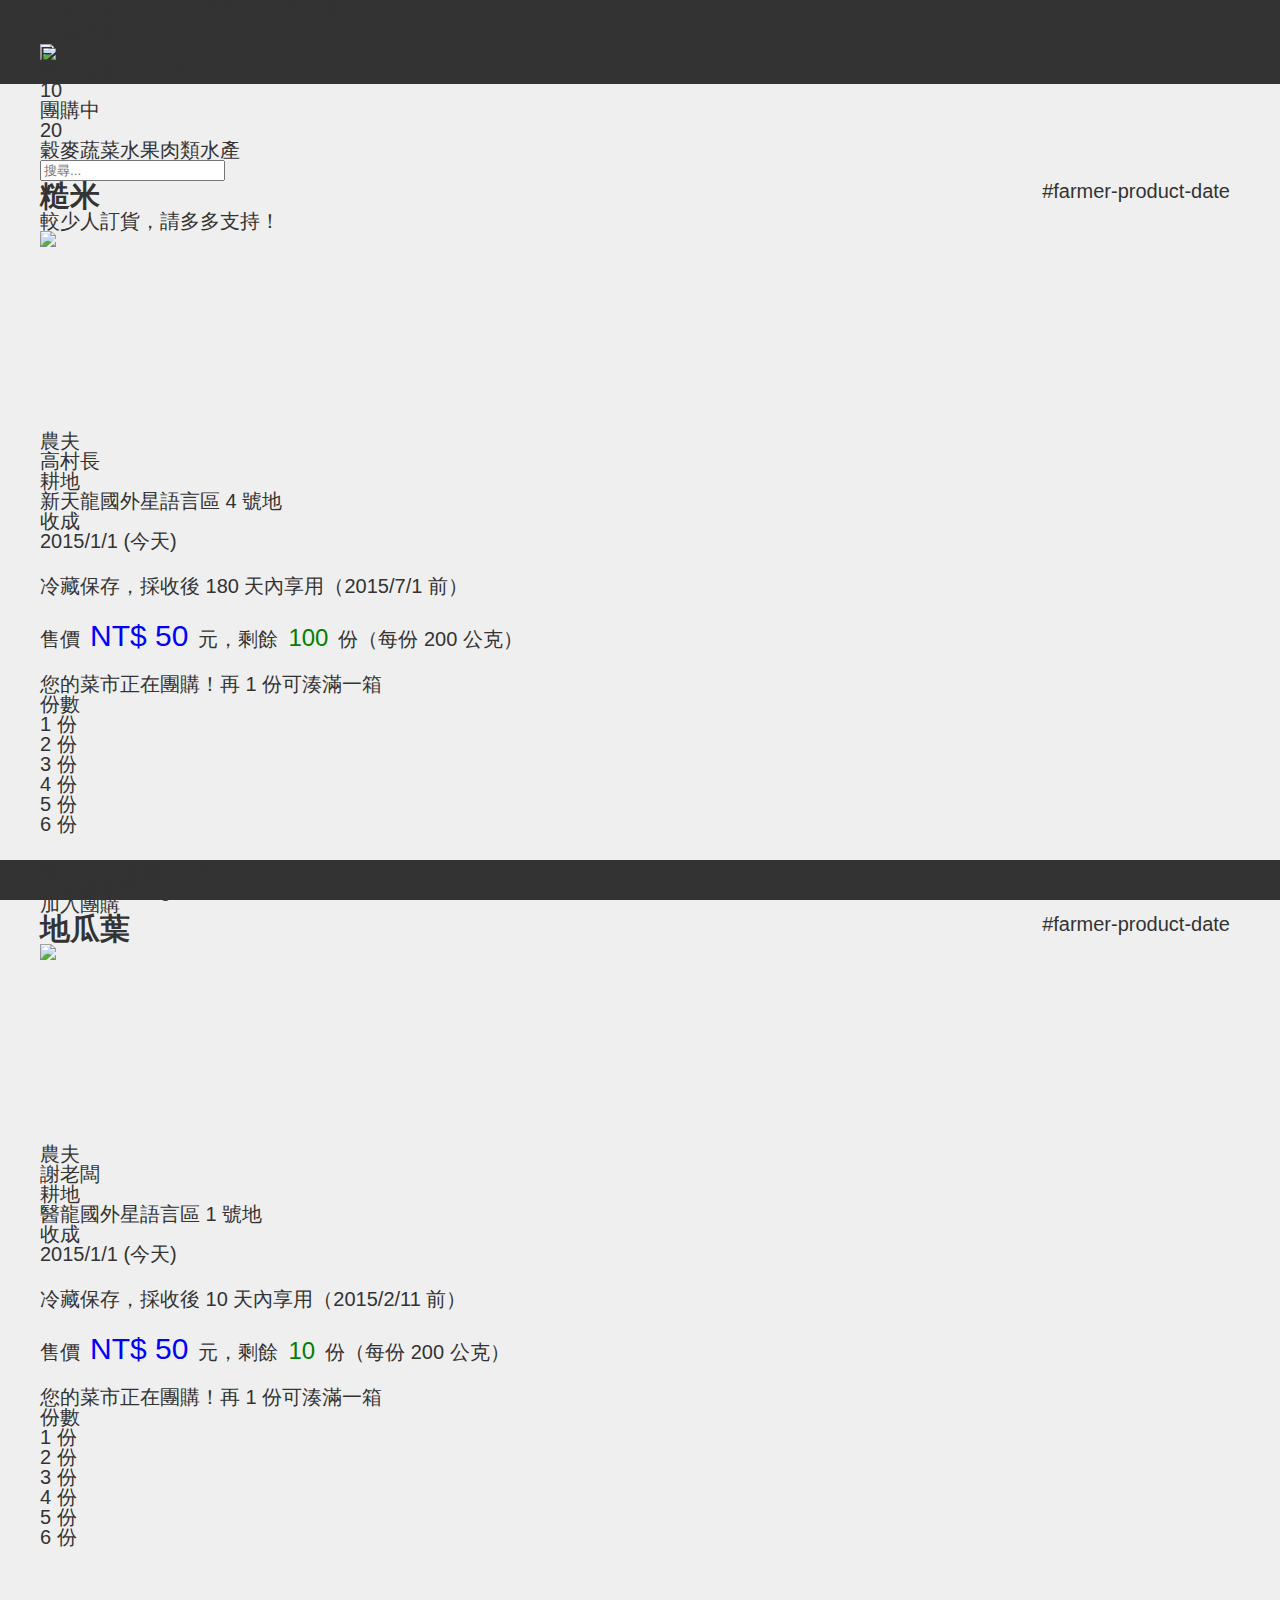
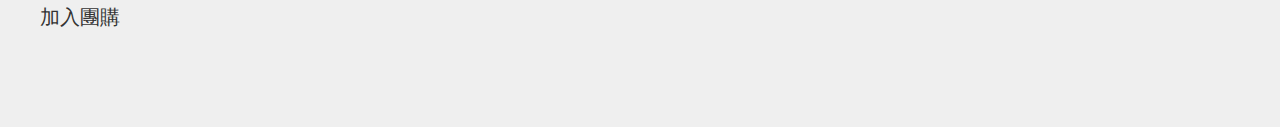
==== commit 4fab8267: "'deploy'" ====
--- a/public/index.html
+++ b/public/index.html
@@ -48,7 +48,7 @@
           <div class="ui yellow tiny label">10</div></a><a class="item">團購中
           <div class="ui teal tiny label">20</div></a><a class="item all">穀麥</a><a class="item all">蔬菜</a><a class="item all">水果</a><a class="item all">肉類</a><a class="item all">水產</a>
         <div class="right menu">
-          <div class="item">
+          <div id="search" class="item">
             <div class="ui icon input transparent">
               <input placeholder="搜尋..." type="text"/><i class="icon search link"></i>
             </div>
@@ -57,7 +57,7 @@
       </div>
       <div id="list" class="ui two column stackable grid">
         <div class="column">
-          <div class="ui teal segment product"><a href="diary" class="ui label float right">生產日記<span class="number">#farmer-product-date</span><i class="icon right arrow"></i></a>
+          <div class="ui teal segment product"><a href="diary" class="ui label float right">#farmer-product-date<i class="icon right arrow"></i></a>
             <h2 class="ui header">糙米<a href="food" class="ui circular label"><i class="icon food"></i></a></h2>
             <div class="ui yellow message">較少人訂貨，請多多支持！</div>
             <div class="ui image"><img src="http://static.ettoday.net/images/173/d173736.jpg"/></div>
@@ -92,7 +92,7 @@
           </div>
         </div>
         <div class="column">
-          <div class="ui teal segment product"><a href="diary" class="ui label float right">生產日記<span class="number">#farmer-product-date</span><i class="icon right arrow"></i></a>
+          <div class="ui teal segment product"><a href="diary" class="ui label float right">#farmer-product-date<i class="icon right arrow"></i></a>
             <h2 class="ui header">地瓜葉<a href="food" class="ui circular label"><i class="icon food"></i></a></h2>
             <div class="ui image"><img src="http://blufiles.storage.live.com/y1pX6mVV-vrjX69KMOiG_aprByZhdmel-urs5zB0Wvx09gUQoSEU2yd2Ct_tLyWLuYYgWntakXWKCU"/></div>
             <div class="ui divided list">
@@ -126,7 +126,7 @@
           </div>
         </div>
         <div class="column">
-          <div class="ui segment product"><a href="diary" class="ui label float right">生產日記<span class="number">#farmer-product-date</span><i class="icon right arrow"></i></a>
+          <div class="ui segment product"><a href="diary" class="ui label float right">#farmer-product-date<i class="icon right arrow"></i></a>
             <h2 class="ui header">空心菜<a href="food" class="ui circular label"><i class="icon food"></i></a></h2>
             <div class="ui yellow message">較少人訂貨，請多多支持！</div>
             <div class="ui image"><img src="http://a.blog.xuite.net/a/b/3/6/13809829/blog_122389/txt/6942769/1.jpg"/></div>
@@ -160,7 +160,7 @@
           </div>
         </div>
         <div class="column">
-          <div class="ui segment product"><a href="diary" class="ui label float right">生產日記<span class="number">#farmer-product-date</span><i class="icon right arrow"></i></a>
+          <div class="ui segment product"><a href="diary" class="ui label float right">#farmer-product-date<i class="icon right arrow"></i></a>
             <h2 class="ui header">玉米<a href="food" class="ui circular label"><i class="icon food"></i></a></h2>
             <div class="ui image"><img src="http://e.blog.xuite.net/e/5/c/b/11688571/blog_840904/txt/64699656/12.jpg"/></div>
             <div class="ui divided list">
@@ -200,6 +200,19 @@
         </div>
       </div>
     </footer>
+    <script>
+      // for all pages
+      $('#filter .item').on('click tap', function(){
+        $('#filter .item').removeClass('active');
+        $(this).addClass('active');
+      });
+      var active_content_string;
+      $("#search input").keypress(function(){
+        active_content_string = $(this).val();
+        $("#list .column").hide();
+        $("#list .column:contains(" + active_content_string + ")").fadeIn();
+      });
+    </script>
     <script>
       // for buy and book
       ['yellow', 'teal', 'pink', 'purple'].forEach(function(color, index, array){
@@ -211,13 +224,7 @@
       $('#filter .all').on('click tap', function(){
         $('#list .column').fadeIn();
       });
-      // for all pages
-      $('#filter .item').on('click tap', function(){
-        $('#filter .item').removeClass('active');
-        $(this).addClass('active');
-      });
-    </script>
-    <script>
+      // for buy
       $("#topbar a[href*='buy']").addClass("active");
       $('#filter .teal.label').parent('.item').click();
     </script>
--- a/public/css/global.css
+++ b/public/css/global.css
@@ -25,10 +25,6 @@
 a, a:link {
   text-decoration: none;
   color: inherit;
-}
-
-.hidden {
-  display: none;
 }
 
 .no.margin {
@@ -129,6 +125,29 @@
 #content .product .dropdown .menu {
   margin-bottom: 3rem;
 }
+#content .receipt .image {
+  max-height: 10rem;
+  overflow: hidden;
+}
+#content .receipt .ui.list {
+  margin-top: 0;
+}
+#content .receipt .title {
+  margin-top: 1rem;
+  margin-bottom: 0;
+  border-bottom: 1px #999999 solid;
+  font-weight: bold;
+  padding: 0.3em 0;
+}
+#content .receipt .item:first-child {
+  padding-top: 0.3em;
+}
+#content .receipt .item:last-child {
+  padding-bottom: 0.3em;
+}
+#content .receipt .active.item {
+  background-color: rgba(255, 165, 0, 0.1);
+}
 
 #bottombar {
   background-color: #333333;
@@ -139,39 +158,8 @@
   z-index: 10;
 }
 
-#music, #news, #lesson, #download {
-  padding: 1rem 0;
-}
-#music #header, #news #header, #lesson #header, #download #header {
-  height: 8rem;
-  margin: -1rem 0 1rem 0;
-}
-#music #header .header, #news #header .header, #lesson #header .header, #download #header .header {
-  text-align: center;
-}
-
-#lesson #header {
+#header {
+  height: 10rem;
+  margin-bottom: 1rem;
   background-color: #336699;
 }
-#lesson .download.section {
-  text-align: center;
-  padding: 1rem;
-  margin: 0 -1rem -0.5rem -1rem;
-  background-color: #eeeeee;
-}
-#lesson .placeholder {
-  margin-top: 2.5rem !important;
-}
-#lesson .ui.top.attached.label {
-  text-align: center;
-}
-#lesson .ui.top.attached.label h3 .title {
-  padding: 0.5rem 0;
-  display: inline-block;
-}
-#lesson .ui.grid {
-  margin-top: 0.5rem;
-}
-#lesson .list .item .link {
-  margin-left: 0.5rem;
-}
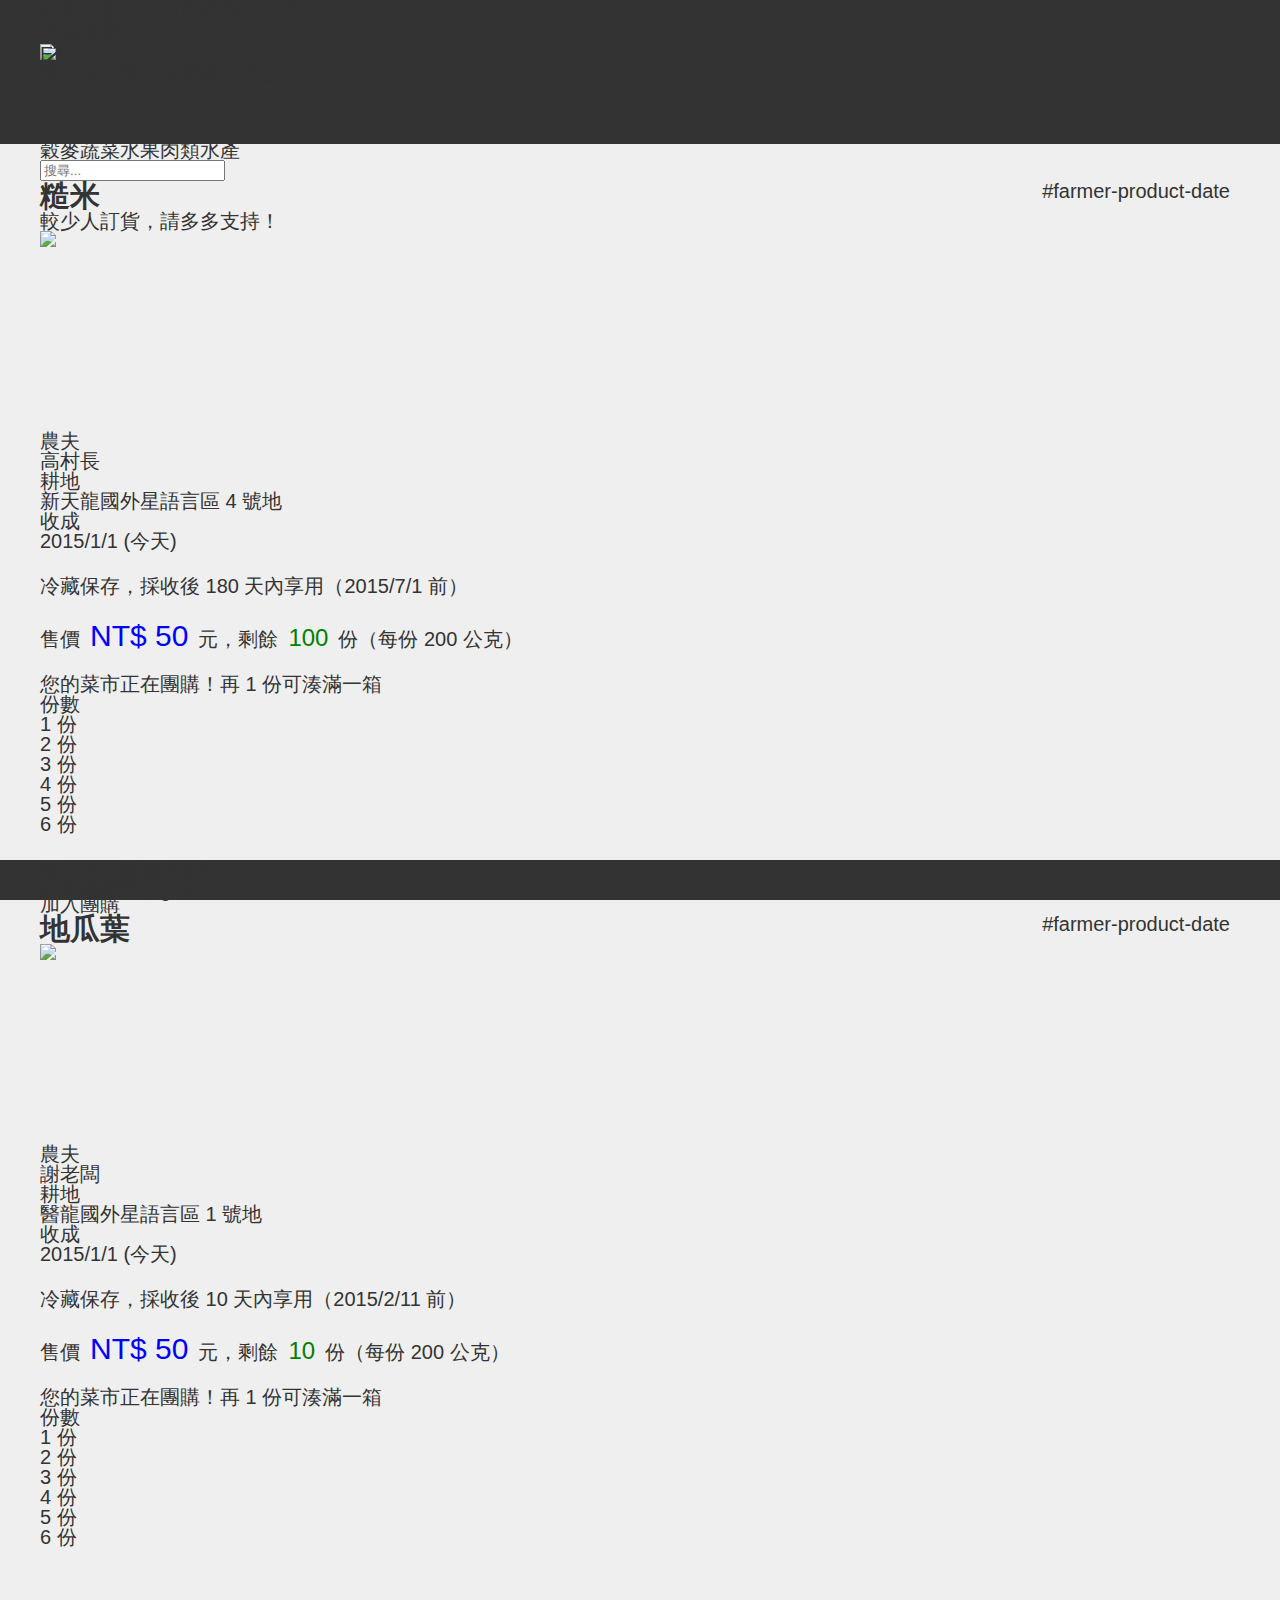
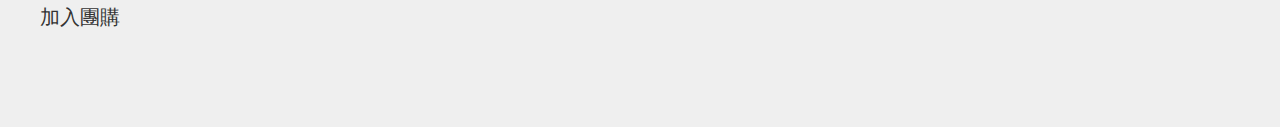
==== commit 9fae2c30: "'deploy'" ====
--- a/public/index.html
+++ b/public/index.html
@@ -27,18 +27,23 @@
     <script type="text/javascript" src="js/global.js"></script>
     <!-- for mobile, responsive-->
     <meta name="viewport" content="width=device-width, initial-scale=1"/>
-    <title>馬上買 | 好食市集</title>
+    <!-- facebook og-->
+    <meta property="og:site_name" content="HowsFood 好食市集 (mockup)"/>
+    <meta property="og:description" content="向友善小農團購無毒食材，菜友揪團一起來！系統也會推薦最需要支持的產品給您，比方說，乏人問津的高村長無毒糙米。"/>
+    <title>馬上買 | Howsfood 好食市集 (mockup)</title>
   </head>
   <body>
     <nav id="topbar">
-      <div class="ui borderless menu bar inverted"><a href="index" class="item">好食市集</a><a href="buy" class="item">馬上買</a><a href="book" class="item">預購</a><a href="food" class="item">料理指南</a><a href="farmer" class="item">小農日記</a>
-        <div class="right menu"><a class="item">本週菜籃
-            <div class="ui right green label">10</div></a>
-          <div class="ui simple dropdown item">
+      <div class="ui borderless menu bar inverted"><span class="tablet phone">
+          <div class="ui dropdown item">好食市集<i class="icon dropdown"></i>
+            <div class="menu"><a href="buy" class="item">馬上買</a><a href="book" class="item">預購</a><a href="food" class="item">料理指南</a></div>
+          </div></span><span class="desktop laptop"><a href="index" class="item">好食市集</a><a href="buy" class="item">馬上買</a><a href="book" class="item">預購</a><a href="food" class="item">料理指南</a></span>
+        <div class="right menu"><span class="desktop laptop tablet"><a class="item">本週菜籃
+              <div class="ui right green label">10</div></a></span>
+          <div class="ui dropdown item">
             <div class="ui image avatar"><img src="https://pbs.twimg.com/profile_images/93787198/etb2006.jpg"/></div>ETBlue<i class="icon dropdown"></i>
-            <div class="menu"><a class="item">我的菜籃</a>
-              <!--a.item 我的菜市--><a class="item">設定</a><a class="item">登出</a>
-            </div>
+            <div class="menu"><span class="phone"><a class="item">本週菜籃
+                  <div class="ui right green label">10</div></a></span><a class="item">我的菜市</a><a class="item">我的菜籃</a><a class="item">設定</a><a class="item">登出</a></div>
           </div>
         </div>
       </div>
@@ -46,13 +51,15 @@
     <div id="content" class="page wrapper">
       <div id="filter" class="ui secondary pointing menu"><a class="item">需要支持
           <div class="ui yellow tiny label">10</div></a><a class="item">團購中
-          <div class="ui teal tiny label">20</div></a><a class="item all">穀麥</a><a class="item all">蔬菜</a><a class="item all">水果</a><a class="item all">肉類</a><a class="item all">水產</a>
+          <div class="ui teal tiny label">20</div></a><span class="desktop"><a class="item all">穀麥</a><a class="item all">蔬菜</a><a class="item all">水果</a><a class="item all">肉類</a><a class="item all">水產</a></span><span class="laptop tablet phone">
+          <div class="ui simple dropdown item">類別<i class="icon dropdown"></i>
+            <div class="menu"><a class="item all">穀麥</a><a class="item all">蔬菜</a><a class="item all">水果</a><a class="item all">肉類</a><a class="item all">水產</a></div>
+          </div></span>
         <div class="right menu">
-          <div id="search" class="item">
-            <div class="ui icon input transparent">
-              <input placeholder="搜尋..." type="text"/><i class="icon search link"></i>
-            </div>
-          </div>
+          <div id="search" class="item"><span class="desktop laptop">
+              <div class="ui icon input transparent">
+                <input placeholder="搜尋..." type="text"/><i class="icon search link"></i>
+              </div></span><span class="tablet phone"><i class="icon search link"></i></span></div>
         </div>
       </div>
       <div id="list" class="ui two column stackable grid">
@@ -76,7 +83,7 @@
             <div class="ui divider"></div>
             <p>售價<span class="price number">NT$ 50</span>元，剩餘<span class="amount number">100</span>份（每份 200 公克）</p>
             <div class="ui teal message">您的菜市正在團購！再 1 份可湊滿一箱</div>
-            <div class="ui selection simple dropdown">
+            <div class="ui selection dropdown">
               <input name="份數" type="hidden"/>
               <div class="default text">份數</div><i class="icon dropdown"></i>
               <div class="menu">
@@ -110,7 +117,7 @@
             <div class="ui divider"></div>
             <p>售價<span class="price number">NT$ 50</span>元，剩餘<span class="amount number">10</span>份（每份 200 公克）</p>
             <div class="ui teal message">您的菜市正在團購！再 1 份可湊滿一箱</div>
-            <div class="ui selection simple dropdown">
+            <div class="ui selection dropdown">
               <input name="份數" type="hidden"/>
               <div class="default text">份數</div><i class="icon dropdown"></i>
               <div class="menu">
@@ -144,7 +151,7 @@
             <p><i class="icon info"></i>冷藏保存，採收後 10 天內享用（2015/2/11 前）</p>
             <div class="ui divider"></div>
             <p>售價<span class="price number">NT$ 50</span>元，剩餘<span class="amount number">100</span>份（每份 200 公克）</p>
-            <div class="ui selection simple dropdown">
+            <div class="ui selection dropdown">
               <input name="份數" type="hidden"/>
               <div class="default text">份數</div><i class="icon dropdown"></i>
               <div class="menu">
@@ -177,7 +184,7 @@
             <p><i class="icon info"></i>冷藏保存，採收後 10 天內享用（2015/2/11 前）</p>
             <div class="ui divider"></div>
             <p>售價<span class="price number">NT$ 50</span>，剩餘<span class="amount number">10</span>份（每份 200 公克）</p>
-            <div class="ui selection simple dropdown">
+            <div class="ui selection dropdown">
               <input name="份數" type="hidden"/>
               <div class="default text">份數</div><i class="icon dropdown"></i>
               <div class="menu">
@@ -195,9 +202,14 @@
       </div>
     </div>
     <footer id="bottombar">
-      <div class="ui borderless menu bar inverted"><a href="" class="item"><i class="icon info"></i>關於本計畫</a><a href="" class="item"><i class="icon github"></i>關於本站</a>
-        <div class="right menu"><a target="_blank" href="" class="ui button item">好食機<i class="icon forward mail"></i></a><a target="_blank" href="" class="ui button item">愛樂活<i class="icon forward mail"></i></a><a target="_blank" href="" class="ui button item">g0v<i class="icon forward mail"></i></a>
-        </div>
+      <div class="ui borderless menu bar inverted"><span class="phone">
+          <div class="ui upward dropdown item">關於<i class="icon dropdown"></i>
+            <div class="menu"><a href="https://g0v.hackpad.com/HowsFood--29nJmuZfeBt" target="_blank" class="item"><i class="icon info"></i>關於本計畫</a><a href="https://github.com/g0v/howsfood-mockup" target="_blank" class="item"><i class="icon github"></i>關於本站</a></div>
+          </div></span><span class="desktop laptop tablet"><a href="https://g0v.hackpad.com/HowsFood--29nJmuZfeBt" target="_blank" class="item"><i class="icon info"></i>關於本計畫</a><a href="https://github.com/g0v/howsfood-mockup" target="_blank" class="item"><i class="icon github"></i>關於本站</a></span>
+        <div class="right menu"><span class="phone tablet">
+            <div class="ui upward dropdown item">友站<i class="icon dropdown"></i>
+              <div class="menu"><a target="_blank" href="http://www.howsfood.com/" class="item">好食機<i class="icon forward mail"></i></a><a target="_blank" href="http://www.ilohas.info/" class="item">愛樂活<i class="icon forward mail"></i></a><a target="_blank" href="http://g0v.tw/" class="item">g0v<i class="icon forward mail"></i></a></div>
+            </div></span><span class="desktop laptop"><a target="_blank" href="http://www.howsfood.com/" class="ui button item">好食機<i class="icon forward mail"></i></a><a target="_blank" href="http://www.ilohas.info/" class="ui button item">愛樂活<i class="icon forward mail"></i></a><a target="_blank" href="http://g0v.tw/" class="ui button item">g0v<i class="icon forward mail"></i></a></span></div>
       </div>
     </footer>
     <script>
--- a/public/css/global.css
+++ b/public/css/global.css
@@ -65,6 +65,30 @@
   box-shadow: none;
 }
 
+.desktop, .laptop, .tablet, .phone {
+  display: none;
+}
+
+@media screen and (min-width: 1024px) {
+  .desktop {
+    display: initial;
+  }
+}
+@media screen and (max-width: 1024px) and (min-width: 840px) {
+  .laptop {
+    display: initial;
+  }
+}
+@media screen and (max-width: 840px) and (min-width: 560px) {
+  .tablet {
+    display: initial;
+  }
+}
+@media screen and (max-width: 560px) {
+  .phone {
+    display: initial;
+  }
+}
 #topbar {
   position: fixed;
   left: 0;
@@ -88,67 +112,6 @@
   display: inline;
 }
 
-#content {
-  padding: 3rem 0 5rem 0;
-}
-#content .product .right.label .icon {
-  margin: 0 0 0 0.5em;
-}
-#content .product .image {
-  height: 10rem;
-  overflow: hidden;
-}
-#content .product .header {
-  margin-top: 0;
-}
-#content .product .header .label {
-  position: relative;
-  top: -0.17rem;
-}
-#content .product .header .label .icon {
-  margin: 0;
-}
-#content .product .number {
-  margin: 0 0.5rem;
-}
-#content .product .price {
-  font-size: 1.5em;
-  color: blue;
-}
-#content .product .amount {
-  font-size: 1.2em;
-  color: green;
-}
-#content .product .dropdown {
-  z-index: 5;
-}
-#content .product .dropdown .menu {
-  margin-bottom: 3rem;
-}
-#content .receipt .image {
-  max-height: 10rem;
-  overflow: hidden;
-}
-#content .receipt .ui.list {
-  margin-top: 0;
-}
-#content .receipt .title {
-  margin-top: 1rem;
-  margin-bottom: 0;
-  border-bottom: 1px #999999 solid;
-  font-weight: bold;
-  padding: 0.3em 0;
-}
-#content .receipt .item:first-child {
-  padding-top: 0.3em;
-}
-#content .receipt .item:last-child {
-  padding-bottom: 0.3em;
-}
-#content .receipt .active.item {
-  background-color: rgba(255, 165, 0, 0.1);
-}
-
 #bottombar {
   background-color: #333333;
   position: fixed;
@@ -158,8 +121,150 @@
   z-index: 10;
 }
 
+.dropdown {
+  z-index: 5;
+}
+.dropdown .menu {
+  margin-bottom: 3rem;
+}
+
+#content {
+  padding: 3rem 0 5rem 0;
+}
+#content .product .right.label .icon {
+  margin: 0 0 0 0.5em;
+}
+#content .product .image {
+  height: 10rem;
+  overflow: hidden;
+}
+#content .product .header {
+  margin-top: 0;
+}
+#content .product .header .label {
+  position: relative;
+  top: -0.17rem;
+}
+#content .product .header .label .icon {
+  margin: 0;
+}
+#content .product .number {
+  margin: 0 0.5rem;
+}
+#content .product .price {
+  font-size: 1.5em;
+  color: blue;
+}
+#content .product .amount {
+  font-size: 1.2em;
+  color: green;
+}
+#content .receipt .image {
+  max-height: 10rem;
+  overflow: hidden;
+}
+#content .receipt .ui.list {
+  margin-top: 0;
+}
+#content .receipt .title {
+  margin-top: 1rem;
+  margin-bottom: 0;
+  border-bottom: 1px #999999 solid;
+  font-weight: bold;
+  padding: 0.3em 0;
+}
+#content .receipt .item:first-child {
+  padding-top: 0.3em;
+}
+#content .receipt .item:last-child {
+  padding-bottom: 0.3em;
+}
+#content .receipt .active.item {
+  background-color: rgba(255, 165, 0, 0.1);
+}
+
 #header {
   height: 10rem;
+  margin-top: 2.6rem;
+  position: relative;
+  background: url(http://static.ettoday.net/images/173/d173736.jpg) repeat-x center bottom, #666666;
+}
+#header .background {
+  text-overflow: clip;
+  white-space: nowrap;
+  text-align: center;
+}
+#header .background .image {
+  height: 10rem;
+  display: inline;
+}
+#header .cover {
+  position: absolute;
+  top: 0;
+  bottom: 0;
+  width: 100%;
+  color: white;
+  background-image: -moz-linear-gradient(rgba(0, 0, 0, 0.2), rgba(0, 0, 0, 0.2) 30%, rgba(0, 0, 0, 0.5));
+  background-image: -webkit-linear-gradient(rgba(0, 0, 0, 0.2), rgba(0, 0, 0, 0.2) 30%, rgba(0, 0, 0, 0.5));
+  background-image: linear-gradient(rgba(0, 0, 0, 0.2), rgba(0, 0, 0, 0.2) 30%, rgba(0, 0, 0, 0.5));
+}
+#header .cover .content {
+  text-align: center;
+  position: absolute;
+  bottom: 1rem;
+  width: 100%;
+}
+#header .cover .content h1 {
+  padding-left: 1rem;
+  font-size: 3rem;
+  letter-spacing: 0.3em;
+}
+
+#nav {
+  background-color: #cccccc;
+}
+#nav .category {
+  background-color: rgba(255, 255, 255, 0.5);
+  padding: 0.5rem;
+}
+
+#action {
+  background-color: white;
+  padding: 1rem;
   margin-bottom: 1rem;
-  background-color: #336699;
-}
+}
+#action .item .key {
+  float: left;
+}
+#action .item .value {
+  margin-left: 4rem;
+  padding-top: 0.3em;
+}
+
+#meta {
+  padding-bottom: 4rem;
+}
+#meta .image .top.label {
+  background-color: rgba(0, 0, 0, 0.5);
+  color: white;
+}
+#meta .label .icon:last-child {
+  margin: 0 0 0 0.75em;
+}
+#meta .label .icon:first-child {
+  margin: 0 0.75em 0 0;
+}
+
+#log {
+  padding-top: 1.2rem;
+  padding-bottom: 4rem;
+}
+#log .header {
+  font-size: 1.2rem;
+}
+#log .timestamp {
+  font-size: 1rem;
+}
+#log .timestamp .number {
+  margin: 0 0.1rem;
+}
